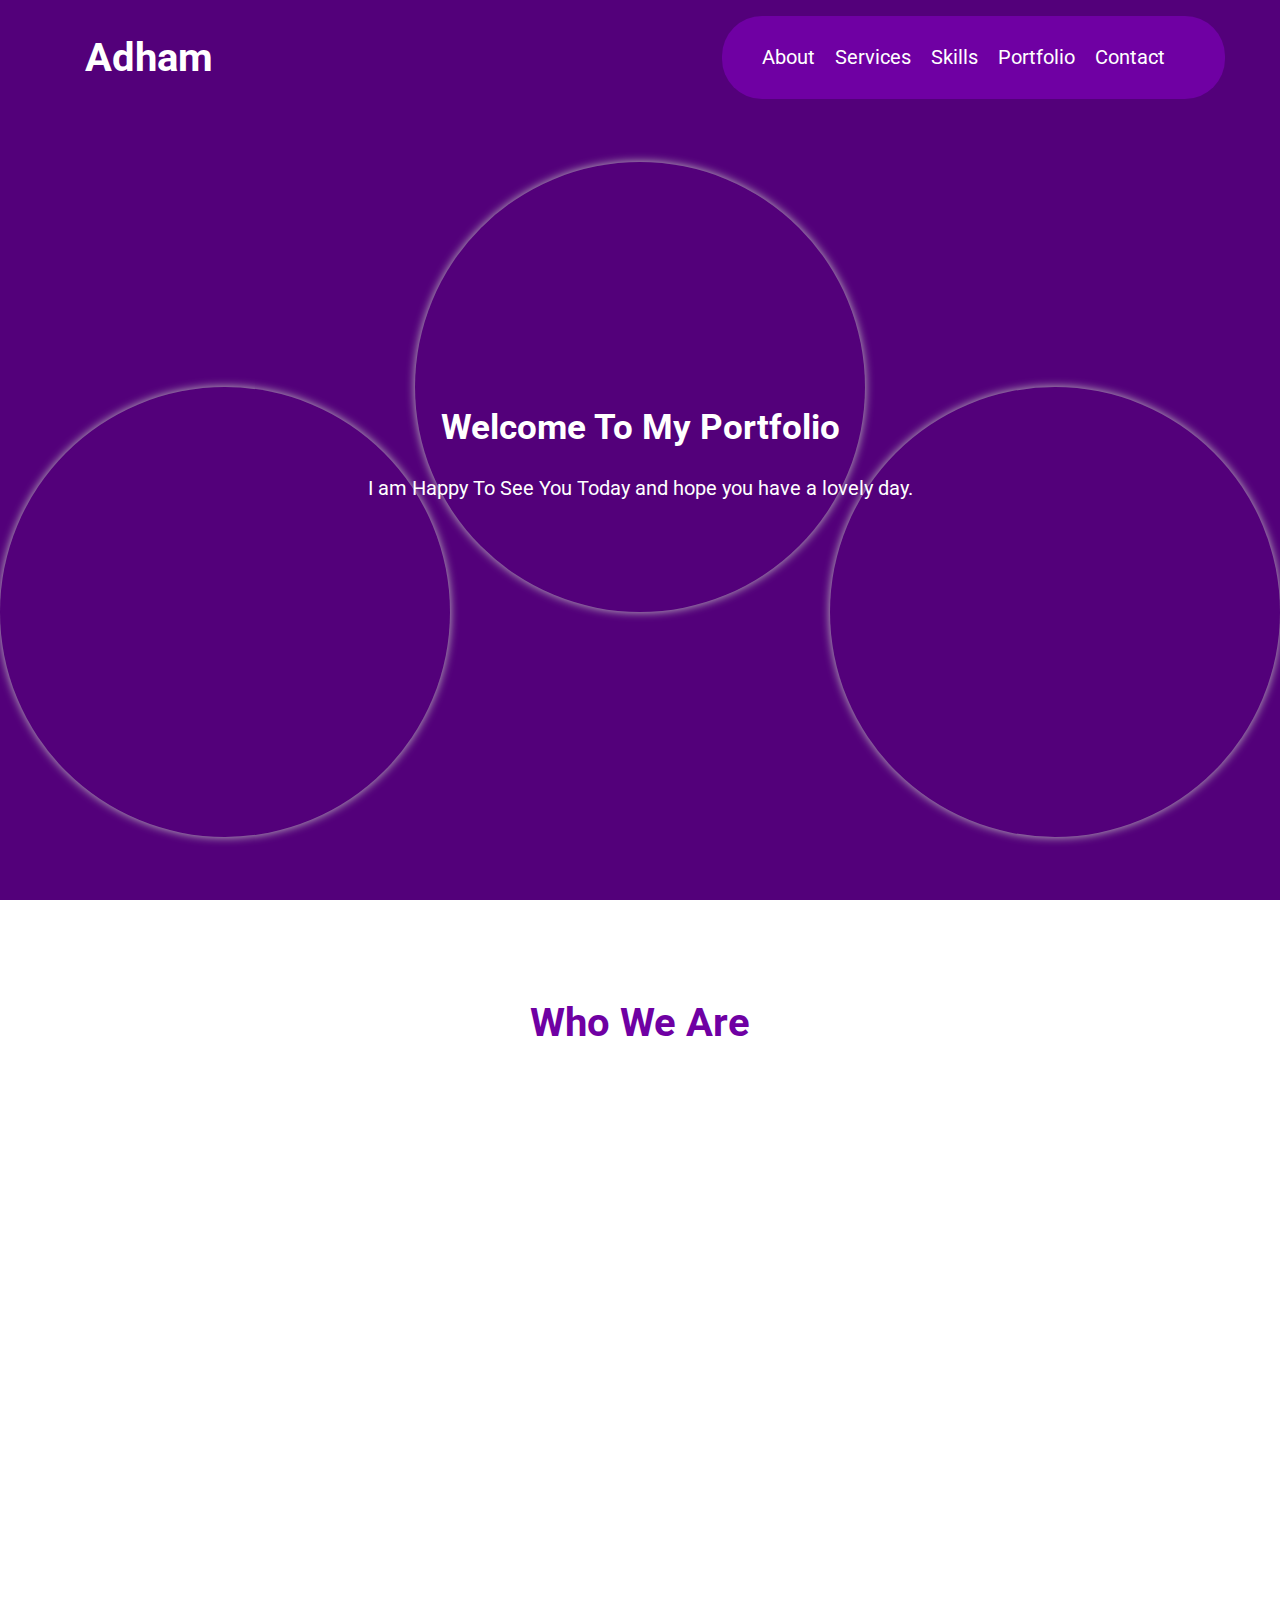
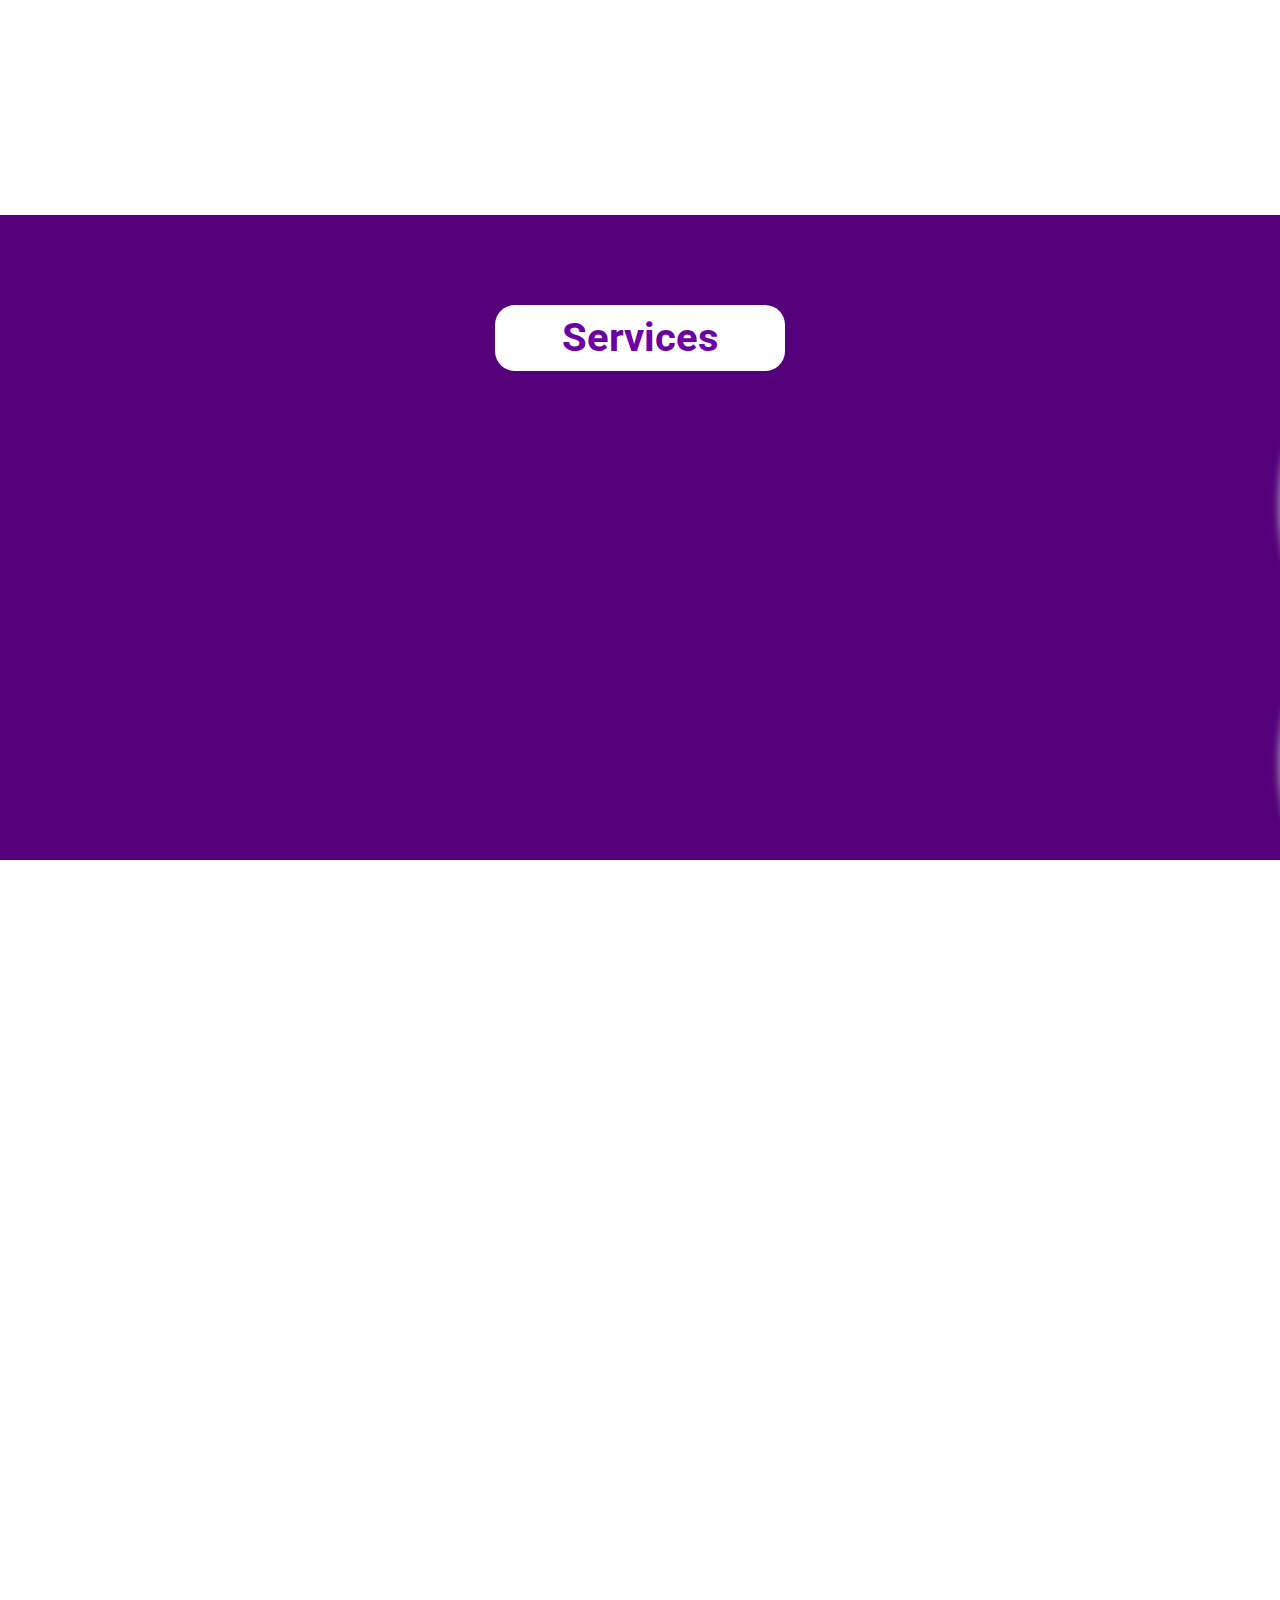
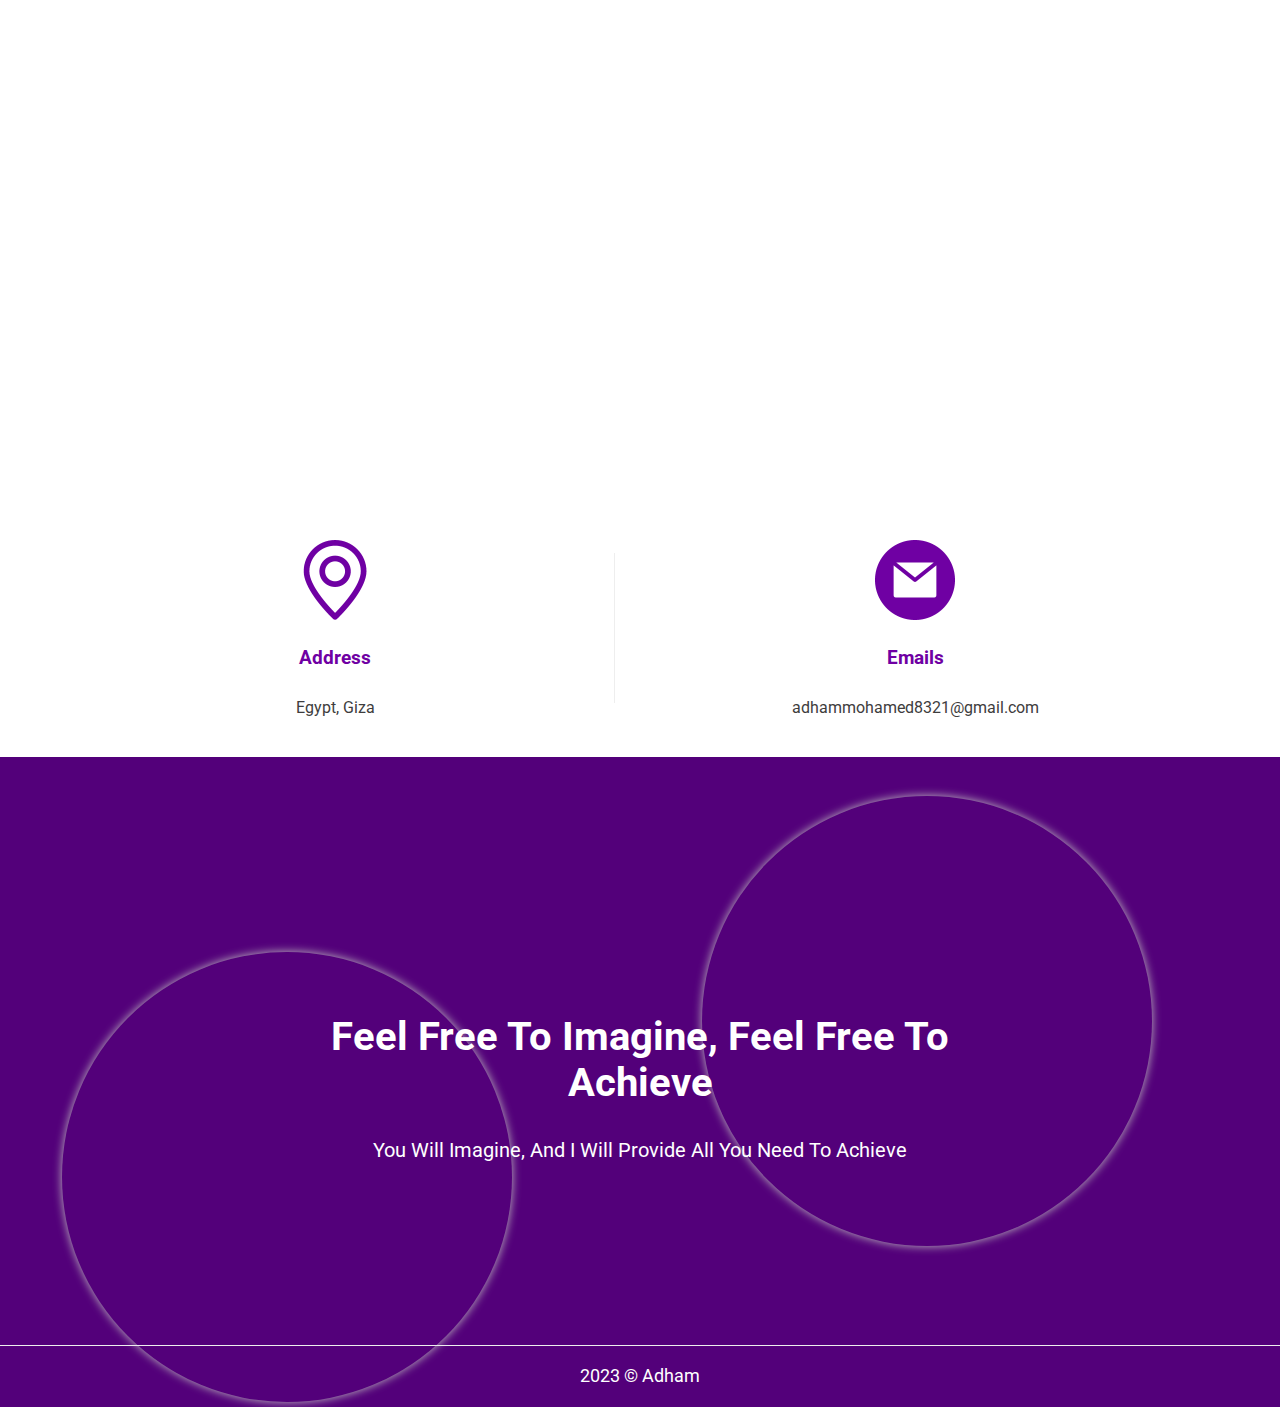
==== index.html @ ce8d069d "adham portfolio" ====
<!DOCTYPE html>
<html lang="en">
	<head>
		<meta charset="UTF-8" />
		<meta http-equiv="X-UA-Compatible" content="IE=edge" />
		<meta name="viewport" content="width=device-width, initial-scale=1.0" />
		<link rel="stylesheet" href="./css/normalize.css" />
		<link rel="stylesheet" href="./css/main.css" />
		<link rel="preconnect" href="https://fonts.googleapis.com" />
		<link rel="preconnect" href="https://fonts.gstatic.com" crossorigin />
		<link
			href="https://fonts.googleapis.com/css2?family=Roboto:wght@300;400;500;700&display=swap"
			rel="stylesheet"
		/>
		<title>Doma</title>
	</head>
	<body>
		<header>
			<div class="container">
				<div class="logo"><a href="#">Adham</a></div>
				<ul class="links">
					<li><a href="#about">About</a></li>
					<li><a href="#services">Services</a></li>
					<li><a href="#skills">Skills</a></li>
					<li><a href="#portfolio">Portfolio</a></li>
					<li><a href="#contact">Contact</a></li>
				</ul>
			</div>
		</header>
		<div class="landing">
			<div class="intro-text">
				<h2>Welcome To My Portfolio</h2>
				<p>I am Happy To See You Today and hope you have a lovely day.</p>
			</div>
			<div class="overlay"></div>
			<div class="circle c-one"></div>
			<div class="circle c-two"></div>
			<div class="circle c-three"></div>
		</div>
		<div class="about" id="about">
			<h2 class="main-heading">Who We Are</h2>
			<div class="container">
				<div class="info">
					<h3>
						I am Front End Developer and<br />
						Ui Ux Designer
					</h3>
					<p>
						I am a Front End Developer/Ui Ux Designer. I create responsive,
						high-quality, browser-friendly, and maintainable Websites with the
						best programming skills and tools.
					</p>
				</div>
				<div class="img-holder">
					<img src="./images/about.png" alt="" />
				</div>
			</div>
		</div>
		<div class="services" id="services">
			<h2 class="main-heading">Services</h2>
			<div class="overlay"></div>
			<div class="circle c-four"></div>
			<div class="circle c-five"></div>
			<div class="container">
				<div class="serv-box">
					<div class="img-holder">
						<img src="./images/services_1.png" alt="" />
					</div>
					<div class="info-box">
						<h3>Web Design</h3>
						<p>
							My first job is designing your website depending on your idea and
							your business.
						</p>
					</div>
				</div>
				<div class="serv-box">
					<div class="img-holder">
						<img src="./images/services_2.png" alt="" />
					</div>
					<div class="info-box">
						<h3>Web Development</h3>
						<p>
							My second job is creating a website that can help you grow your
							business and Attract more customers.
						</p>
					</div>
				</div>
				<div class="serv-box">
					<div class="img-holder">
						<img src="./images/services_3.png" alt="" />
					</div>
					<div class="info-box">
						<h3>24/7 Support</h3>
						<p>
							My third job is providing support and helping keep your website
							up-to-date.
						</p>
					</div>
				</div>
			</div>
		</div>
		<div class="skills" id="skills">
			<div class="main-heading">Skills</div>
			<div class="container">
				<div class="skills-boxes">
					<div class="skills-box">
						<h3>Html</h3>
					</div>
					<div class="skills-box active">
						<h3>Css</h3>
					</div>
					<div class="skills-box">
						<h3>Javascript</h3>
					</div>
					<div class="skills-box">
						<h3>Pug</h3>
					</div>
					<div class="skills-box">
						<h3>Sass</h3>
					</div>
					<div class="skills-box">
						<h3>Bootstrap</h3>
					</div>
					<div class="skills-box">
						<h3>Gulp.js</h3>
					</div>
					<div class="skills-box">
						<h3>Unit Testing</h3>
					</div>
					<div class="skills-box">
						<h3>Git & Github</h3>
					</div>
				</div>
			</div>
		</div>
		<div class="portfolio" id="portfolio">
			<div class="main-heading">Our Work</div>
			<div class="overlay"></div>
			<div class="circle c-six"></div>
			<div class="circle c-seven"></div>
			<div class="container">
				<div class="portfolio-box">
					<div class="img-holder">
						<img src="./images/Adham-website.png" alt="" />
					</div>
					<div class="portfolio-info">
						<span class="tem-span"
							><a href="https://adhamelhabashy.github.io/Adham/" target="_blank"
								>Portfolio Template</a
							></span
						>
					</div>
				</div>
				<div class="portfolio-box">
					<div class="img-holder">
						<img src="./images/adhamPortfolio.png" alt="" />
					</div>
					<div class="portfolio-info">
						<span class="tem-span"
							><a
								href="https://adhamelhabashy.github.io/Adham2/"
								target="_blank"
								>Landing Page</a
							></span
						>
					</div>
				</div>
				<div class="portfolio-box">
					<div class="img-holder">
						<img src="./images/adham-landing.png" alt="" />
					</div>
					<div class="portfolio-info">
						<span class="tem-span"
							><a
								href="https://adhamelhabashy.github.io/Previous-Adham-Release/"
								target="_blank"
								>Portfolio Template</a
							></span
						>
					</div>
				</div>
			</div>
		</div>
		<div class="contact" id="contact">
			<div class="container">
				<div class="contact-boxes">
					<div class="address-box">
						<div class="img-holder">
							<img src="./images/contact_1.png" alt="" />
						</div>
						<h3>Address</h3>
						<span>Egypt, Giza</span>
					</div>
					<div class="email-box">
						<div class="img-holder">
							<img src="./images/contact_3.png" alt="" />
						</div>
						<h3>Emails</h3>
						<span
							><a href="mailto:adhammohamed8321@gmail.com"
								>adhammohamed8321@gmail.com</a
							></span
						>
					</div>
				</div>
			</div>
			<footer>
				<div class="overlay"></div>
				<div class="circle c-eight"></div>
				<div class="circle c-nine"></div>
				<div class="text-box">
					<h2>Feel Free To Imagine, Feel Free To Achieve</h2>
					<p>You Will Imagine, And I Will Provide All You Need To Achieve</p>
				</div>
				<div class="author">2023 &copy; Adham</div>
			</footer>
		</div>
		<div class="scroll-btn"></div>
		<script src="./js/main.js"></script>
	</body>
</html>
---- css/main.css ----
.main-heading {
  text-align: center;
  margin-top: 30px;
  font-size: 40px;
  background-color: white;
  color: var(--main-color);
  width: 250px;
  margin: 20px auto;
  padding: 10px 20px;
  border-radius: 20px;
  position: relative;
  z-index: 101;
  transition: 0.6s;
}
.main-heading:hover {
  box-shadow: 0 0 20px white;
}

.circle {
  position: absolute;
  width: 450px;
  height: 450px;
  border-radius: 50%;
  background-color: #6f00a3;
  box-shadow: 0 0 10px white;
}
@media (max-width: 991px) {
  .circle {
    width: 350px;
    height: 350px;
  }
}
@media (max-width: 767px) {
  .circle {
    width: 250px;
    height: 250px;
  }
}
.circle.c-one {
  top: 43%;
  left: 0;
  animation: light 5s linear infinite;
}
.circle.c-two {
  top: 18%;
  left: 50%;
  transform: translateX(-50%);
  animation: light 5s linear infinite;
}
.circle.c-three {
  top: 43%;
  right: 0;
  animation: light 5s linear infinite;
}
.circle.c-four {
  top: 10%;
  right: -450px;
  animation: move-c-four 30s linear infinite;
  animation-delay: 1s;
}
.circle.c-five {
  top: 50%;
  right: -450px;
  animation: move-c-five 30s linear infinite;
}
.circle.c-six, .circle.c-seven {
  animation: fade 60s linear infinite;
}
.circle.c-six {
  top: 10%;
  right: 10%;
}
.circle.c-seven {
  top: 30%;
  right: 60%;
}
.circle.c-eight {
  top: 6%;
  right: 10%;
  animation: rotate 10s linear infinite;
}
.circle.c-nine {
  top: 30%;
  right: 60%;
  animation: rotate 10s linear infinite;
}

/*Start Animation*/
@keyframes light {
  0% {
    box-shadow: 0 0 10px white;
  }
  50% {
    box-shadow: 0 0 0 transparent;
  }
  100% {
    box-shadow: 0 0 10px white;
  }
}
@keyframes open-img {
  0% {
    transform: scale(1);
  }
  50% {
    transform: scale(1.1);
  }
  100% {
    transform: scale(1);
  }
}
@keyframes move-c-four {
  0% {
    top: 10%;
    right: -450px;
  }
  25% {
    top: 30%;
    right: 50%;
  }
  50% {
    top: 10%;
    right: 100%;
  }
  75% {
    top: 30%;
    right: 50%;
  }
  100% {
    top: 10%;
    right: -450px;
  }
}
@keyframes move-c-five {
  0% {
    top: 50%;
    right: -450px;
  }
  25% {
    top: 30%;
    right: 50%;
  }
  50% {
    top: 50%;
    right: 100%;
  }
  75% {
    top: 30%;
    right: 50%;
  }
  100% {
    top: 50%;
    right: -450px;
  }
}
@keyframes fade {
  0% {
    width: 450px;
    height: 450px;
  }
  50% {
    width: 0px;
    height: 0px;
  }
  100% {
    width: 450px;
    height: 450px;
  }
}
@keyframes rotate {
  0% {
    transform: rotateY(0deg);
  }
  25% {
    transform: rotateY(90deg);
  }
  50% {
    transform: rotateY(180deg);
  }
  75% {
    transform: rotateY(90deg);
  }
  100% {
    transform: rotateY(0deg);
  }
}
/*End Animation*/
:root {
  --main-color: #6f00a3;
  --section-padding: 70px;
  --main-transition: 0.8s;
}

html {
  scroll-behavior: smooth;
  overflow-x: hidden;
}

/*Start Global Rules*/
body {
  font-family: "Roboto", sans-serif;
  overflow-x: hidden;
}

.container {
  padding-left: 15px;
  padding-right: 15px;
  margin-left: auto;
  margin-right: auto;
  /* small */
  /* medium */
  /* large */
}
@media (min-width: 768px) {
  .container {
    width: 750px;
  }
}
@media (min-width: 992px) {
  .container {
    width: 970px;
  }
}
@media (min-width: 1200px) {
  .container {
    width: 1170px;
  }
}

ul {
  list-style: none;
}

.overlay {
  position: absolute;
  width: 100%;
  height: 100%;
  background-color: black;
  opacity: 25%;
  z-index: 100;
  top: 0;
  left: 0;
}

img {
  width: 100%;
  height: 100%;
}

/*End Global Rules*/
/*Start Header*/
header {
  position: fixed;
  z-index: 1000;
  background-color: #53007a;
  width: 100%;
}
header .container {
  display: flex;
  justify-content: space-between;
  align-items: center;
}
@media (max-width: 767px) {
  header .container {
    flex-direction: column;
  }
}
header .container .logo {
  margin-left: 30px;
}
@media (max-width: 767px) {
  header .container .logo {
    margin-left: 0;
  }
  header .container .logo a {
    font-size: 30px !important;
  }
}
header .container .logo a {
  text-decoration: none;
  color: white;
  font-weight: bold;
  font-size: 40px;
}
header .container .links {
  padding: 30px 40px;
  display: flex;
  margin-left: 40px;
  background-color: var(--main-color);
  z-index: 101;
  border-radius: 40px;
}
@media (max-width: 767px) {
  header .container .links {
    padding: 25px 15px;
    margin-left: 0;
  }
  header .container .links li {
    margin-right: 10px !important;
  }
  header .container .links li a {
    font-size: 15px !important;
  }
}
header .container .links li {
  margin-right: 20px;
}
header .container .links li a {
  text-decoration: none;
  color: white;
  font-size: 20px;
}

/*End Header*/
/*Start Landing*/
.landing {
  position: relative;
  width: 100%;
  height: 100vh;
  background-color: var(--main-color);
  overflow-x: hidden;
}
.landing .intro-text {
  position: absolute;
  top: 50%;
  left: 50%;
  transform: translate(-50%, -50%);
  color: white;
  z-index: 101;
  text-align: center;
}
@media (max-width: 767px) {
  .landing .intro-text {
    width: 100%;
  }
  .landing .intro-text h2 {
    font-size: 25px !important;
  }
  .landing .intro-text p {
    font-size: 16px !important;
    line-height: 1.7;
  }
}
.landing .intro-text h2 {
  font-size: 35px;
  transition: transform var(--main-transition);
}
.landing .intro-text p {
  font-size: 20px;
  transition: transform var(--main-transition);
}

/*End Landing*/
/*Start About*/
.about {
  position: relative;
  padding-top: var(--section-padding);
  padding-bottom: var(--section-padding);
}
.about .container {
  display: flex;
}
@media (max-width: 991px) {
  .about .container {
    flex-direction: column-reverse;
  }
}
.about .container .info {
  flex: 1;
  text-align: center;
  margin: auto 20px auto 0;
  transform: translate(-1000px);
  transition: transform var(--main-transition), opacity var(--main-transition);
  opacity: 0;
}
.about .container .info h3 {
  font-size: 30px;
  margin: 0;
}
.about .container .info p {
  line-height: 1.7;
  font-size: 18px;
  margin: 10px;
  color: #3e3d3d;
}
.about .container .img-holder {
  width: 50%;
  margin: 40px auto;
  transform: translate(1000px);
  transition: transform var(--main-transition), opacity var(--main-transition);
  opacity: 0;
}
.about .container .img-holder img {
  width: 100%;
  height: 100%;
  transform: scale(1);
  animation: open-img 5s linear infinite;
}
.about.active-section .info,
.about.active-section .img-holder {
  transform: translate(0);
  opacity: 1;
}

/*End About*/
/*Start Services*/
.services {
  position: relative;
  padding-top: var(--section-padding);
  padding-bottom: var(--section-padding);
  background-color: var(--main-color);
  overflow: hidden;
}
.services .container {
  position: relative;
  display: grid;
  grid-template-columns: repeat(auto-fill, minmax(300px, 1fr));
  gap: 30px;
  z-index: 101;
  margin: auto;
  transform: translateY(500px);
  opacity: 0;
  transition: transform var(--main-transition), opacity var(--main-transition);
}
.services .container .serv-box {
  background-color: white;
  margin: 20px;
  border-radius: 25px;
  padding: 10px;
  transition: var(--main-transition);
}
.services .container .serv-box .img-holder {
  width: 200px;
  height: 200px;
  margin: 0px auto 20px;
  position: relative;
}
.services .container .serv-box .img-holder img {
  width: 200px;
}
.services .container .serv-box .info-box {
  margin: 10px;
}
.services .container .serv-box .info-box h3 {
  margin: 10px 0;
  color: var(--main-color);
}
.services .container .serv-box .info-box p {
  margin: 0;
  color: #3e3d3d;
  line-height: 1.6;
}
.services .container .serv-box:hover {
  box-shadow: 0 0 20px white;
  transform: translateY(-10px);
}
.services.active-section .container {
  transform: translate(0);
  opacity: 1;
}

/*End Services*/
/*Start Skills*/
.skills {
  padding-top: var(--section-padding);
  padding-bottom: var(--section-padding);
  height: 50vh;
  position: relative;
  overflow: hidden;
  transform: translateX(1000px);
  opacity: 0;
  transition: transform var(--main-transition), opacity var(--main-transition);
}
.skills .container .skills-boxes {
  display: flex;
}
.skills .container .skills-boxes .skills-box {
  background-color: var(--main-color);
  padding: 20px;
  border-radius: 20px;
  left: 50%;
  position: absolute;
  transition: var(--main-transition);
  opacity: 0;
  width: 200px;
  height: 200px;
  display: flex;
  justify-content: center;
  align-items: center;
}
.skills .container .skills-boxes .skills-box h3 {
  font-size: 30px;
  color: white;
}
.skills .container .skills-boxes .skills-box.active {
  opacity: 1;
  transform: translateX(-50%);
}
.skills.active-section {
  transform: translate(0);
  opacity: 1;
}

/*End Skills*/
/*Start portfolio*/
.portfolio {
  position: relative;
  padding-top: var(--section-padding);
  padding-bottom: var(--section-padding);
  background-color: var(--main-color);
  transform: translateY(500px);
  opacity: 0;
  transition: transform var(--main-transition), opacity var(--main-transition);
  overflow: hidden;
}
.portfolio .container {
  position: relative;
  display: grid;
  grid-template-columns: repeat(auto-fill, minmax(300px, 1fr));
  gap: 30px;
  margin-top: 50px;
  z-index: 101;
}
.portfolio .container .portfolio-box {
  background-color: white;
  margin: 10px;
  padding: 10px 0;
  border-radius: 20px;
  transition: var(--main-transition);
}
.portfolio .container .portfolio-box:hover {
  box-shadow: 0 0 20px white;
  transform: translateY(-10px);
}
.portfolio .container .portfolio-box .img-holder {
  display: flex;
  justify-content: center;
  align-items: center;
  padding: 20px;
}
.portfolio .container .portfolio-box .img-holder img {
  width: 100%;
  border-radius: 20px;
}
.portfolio .container .portfolio-box .portfolio-info {
  display: flex;
  flex-direction: column;
}
.portfolio .container .portfolio-box .portfolio-info .tem-span {
  color: var(--main-color);
  font-weight: bold;
  font-size: 25px;
  margin: 20px;
  text-align: center;
}
.portfolio .container .portfolio-box .portfolio-info .tem-span a {
  text-decoration: none;
  color: var(--main-color);
}
.portfolio.active-section {
  transform: translate(0);
  opacity: 1;
}

/*End portfolio*/
/*Start Contact*/
.contact .contact-boxes {
  background-color: white;
  padding: 20px;
  color: var(--main-color);
  display: grid;
  grid-template-columns: repeat(auto-fill, minmax(400px, 1fr));
  gap: 30px;
  border-radius: 20px;
}
.contact .contact-boxes div {
  position: relative;
  padding: 10px 20px;
  text-align: center;
  color: #3e3d3d;
}
@media (min-width: 991px) {
  .contact .contact-boxes div {
    margin-right: 30px;
  }
}
@media (max-width: 767px) {
  .contact .contact-boxes div {
    margin-right: 50px;
  }
}
.contact .contact-boxes div .img-holder {
  margin: 0 auto;
  width: 80px;
  height: 80px;
}
.contact .contact-boxes div h3 {
  color: var(--main-color);
}
@media (min-width: 1200px) {
  .contact .contact-boxes div:not(:last-of-type)::before {
    content: "";
    position: absolute;
    top: 50%;
    transform: translateY(-50%);
    right: -20px;
    height: 150px;
    width: 1px;
    background-color: #eee;
  }
}
.contact .contact-boxes div.address-box, .contact .contact-boxes div.email-box {
  display: flex;
  flex-direction: column;
}
.contact .contact-boxes div.address-box span, .contact .contact-boxes div.email-box span {
  margin: 10px 0;
}
.contact .contact-boxes div.address-box span a, .contact .contact-boxes div.email-box span a {
  text-decoration: none;
  color: #3e3d3d;
}
.contact footer {
  background-color: var(--main-color);
  height: 100%;
  color: white;
  padding: 10px;
  position: relative;
  height: 70vh;
}
.contact footer .text-box {
  position: absolute;
  z-index: 101;
  top: 50%;
  left: 50%;
  transform: translate(-50%, -50%);
  text-align: center;
}
.contact footer .text-box h2 {
  font-size: 40px;
}
.contact footer .text-box p {
  font-size: 20px;
}
@media (max-width: 991px) {
  .contact footer .text-box h2 {
    font-size: 30px;
  }
  .contact footer .text-box p {
    font-size: 16px;
    line-height: 1.6;
  }
}
@media (max-width: 767px) {
  .contact footer .text-box h2 {
    font-size: 20px;
  }
  .contact footer .text-box p {
    font-size: 14px;
  }
}
.contact footer .author {
  position: absolute;
  bottom: 0;
  left: 0;
  z-index: 101;
  padding: 20px 0;
  border-top: 1px solid #eee;
  width: 100%;
  text-align: center;
  font-size: 18px;
}
@media (max-width: 767px) {
  .contact footer .author {
    font-size: 16px;
  }
}

/*End Contact*/
.scroll-btn {
  position: fixed;
  bottom: 20px;
  right: 20px;
  background-color: var(--main-color);
  color: white;
  width: 50px;
  height: 50px;
  font-size: 40px;
  font-weight: bold;
  z-index: 10000;
  display: flex;
  justify-content: center;
  align-items: center;
  cursor: pointer;
  transition: var(--main-transition);
  opacity: 0;
}
.scroll-btn::before {
  content: "";
  position: absolute;
  top: 15px;
  right: 28px;
  background-color: white;
  width: 5px;
  height: 20px;
  transform: rotate(45deg);
}
.scroll-btn::after {
  content: "";
  position: absolute;
  top: 15px;
  left: 28px;
  background-color: white;
  width: 5px;
  height: 20px;
  transform: rotate(-45deg);
}/*# sourceMappingURL=main.css.map */
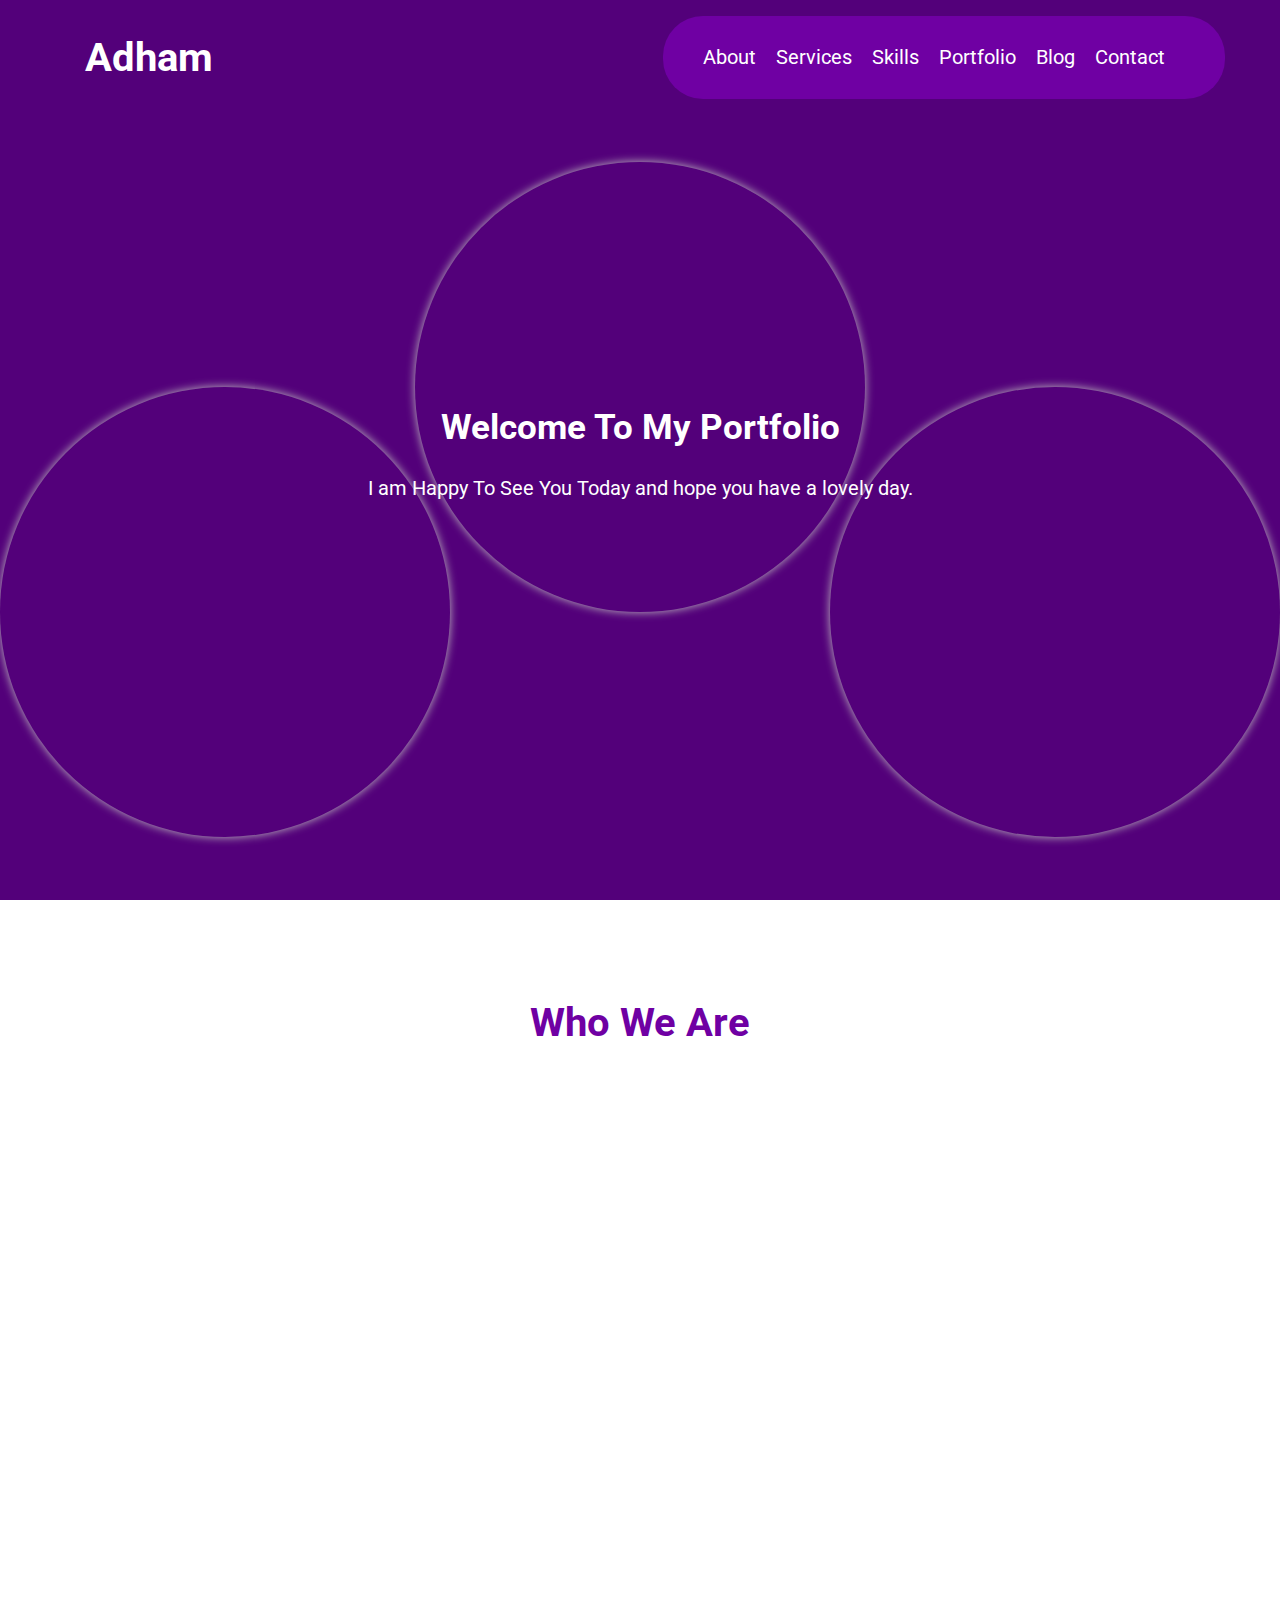
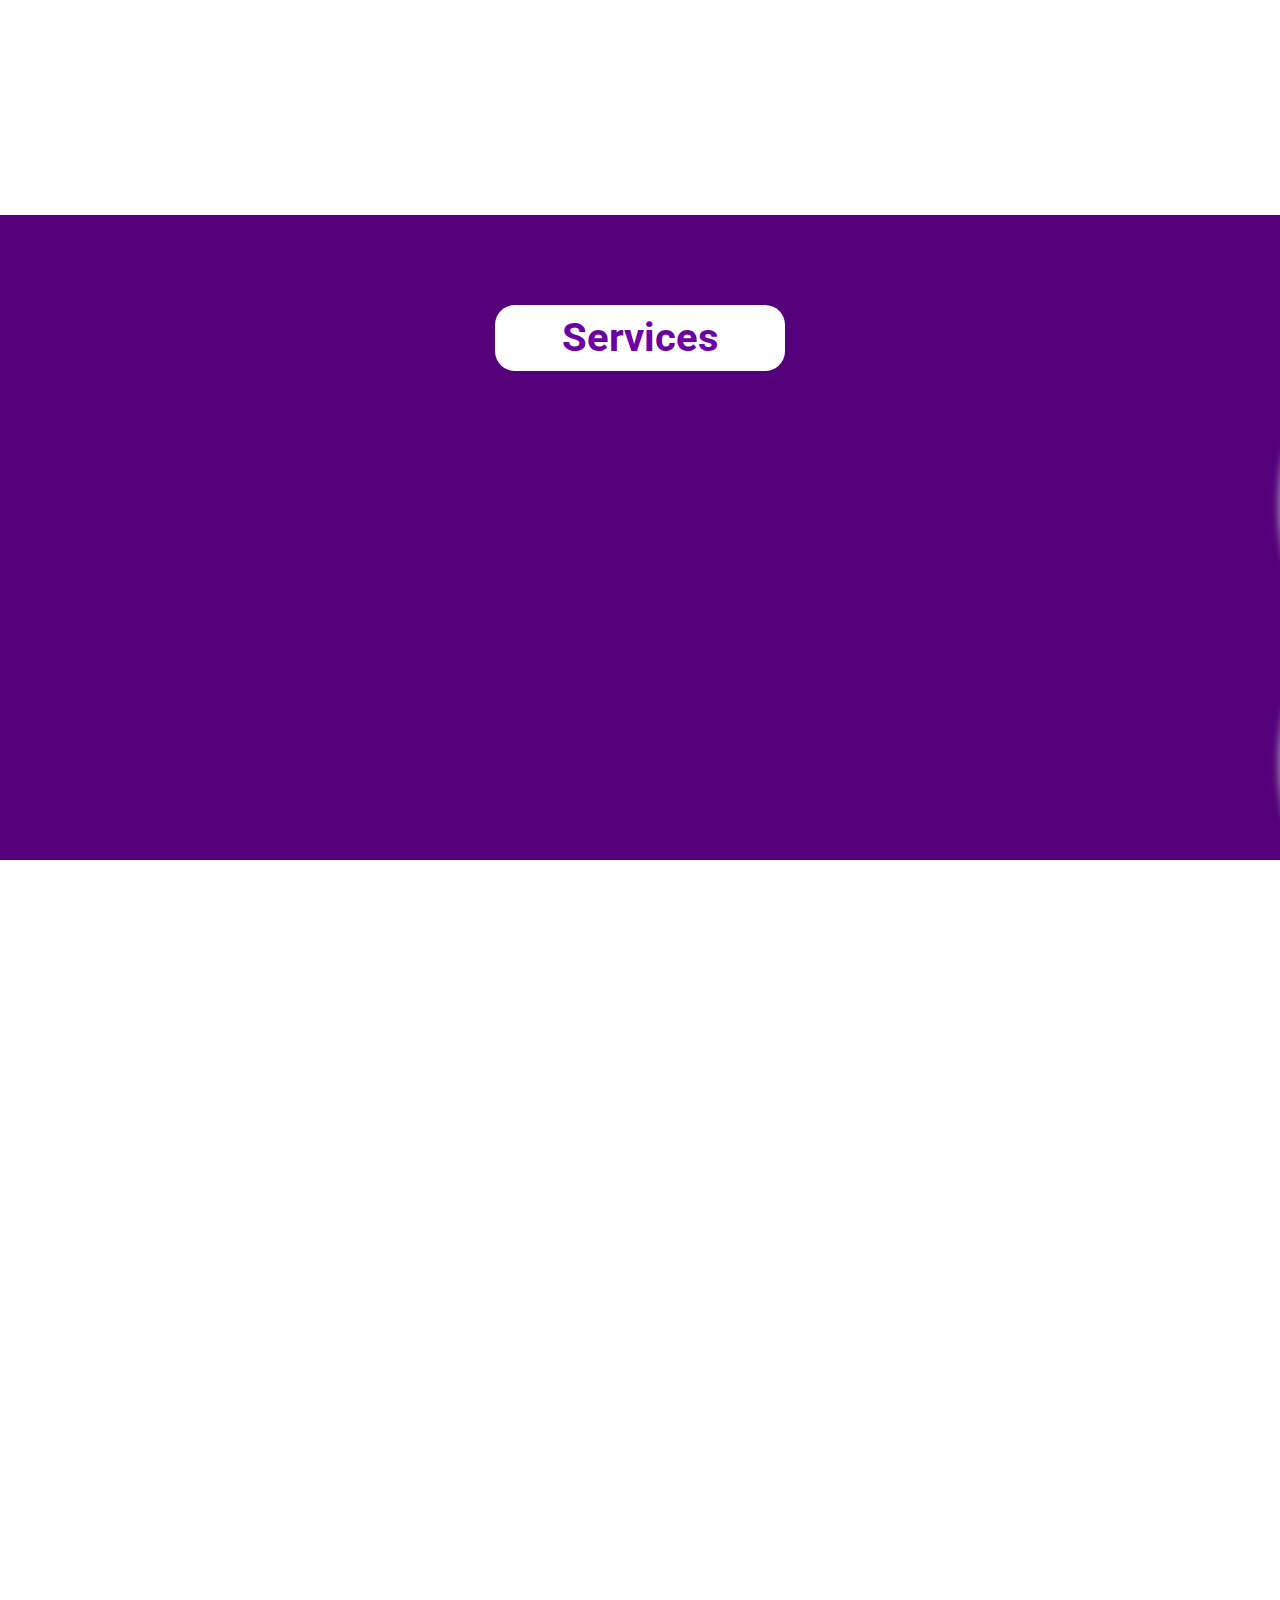
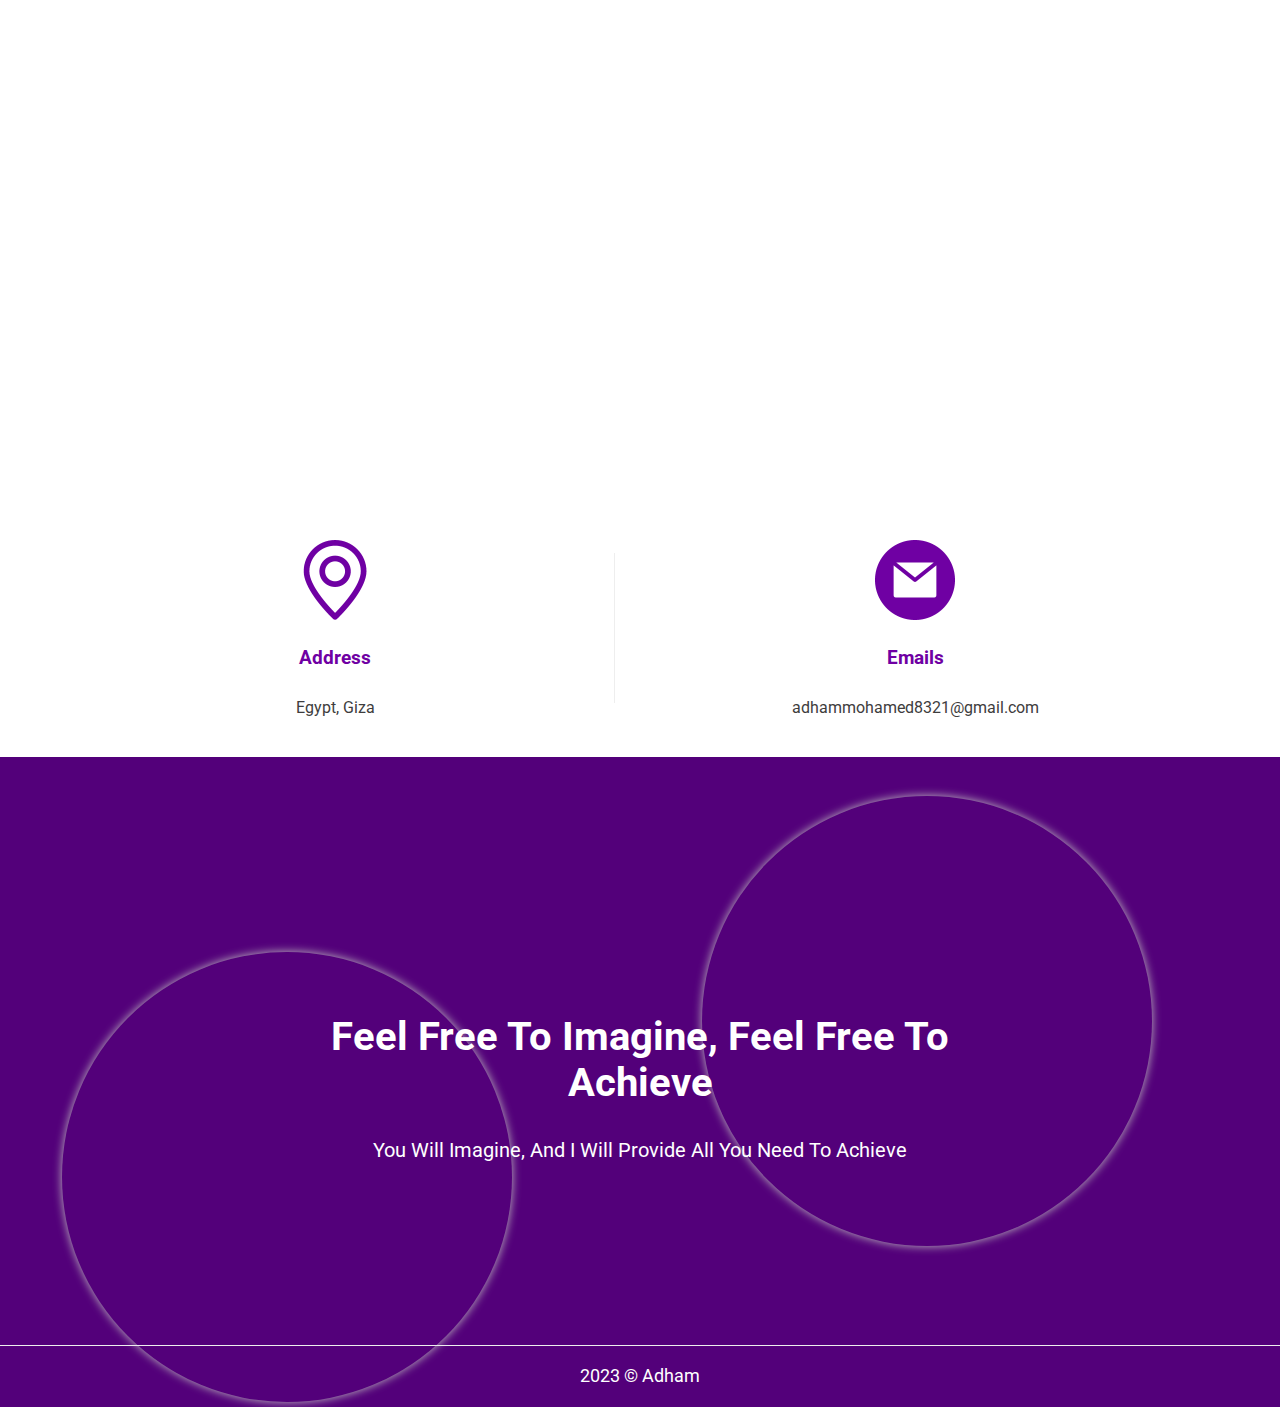
==== commit 0237c318: "Update index.html" ====
--- a/index.html
+++ b/index.html
@@ -12,7 +12,7 @@
 			href="https://fonts.googleapis.com/css2?family=Roboto:wght@300;400;500;700&display=swap"
 			rel="stylesheet"
 		/>
-		<title>Doma</title>
+		<title>Adham</title>
 	</head>
 	<body>
 		<header>
@@ -23,6 +23,7 @@
 					<li><a href="#services">Services</a></li>
 					<li><a href="#skills">Skills</a></li>
 					<li><a href="#portfolio">Portfolio</a></li>
+				        <li><a href="https://blog.adham.website/">Blog</a></li>
 					<li><a href="#contact">Contact</a></li>
 				</ul>
 			</div>
--- a/css/main.css
+++ b/css/main.css
@@ -330,7 +330,7 @@
 }
 @media (max-width: 767px) {
   .landing .intro-text {
-    width: 100%;
+    width: 95%;
   }
   .landing .intro-text h2 {
     font-size: 25px !important;
@@ -713,4 +713,4 @@
   width: 5px;
   height: 20px;
   transform: rotate(-45deg);
-}/*# sourceMappingURL=main.css.map */+}/*# sourceMappingURL=main.css.map */
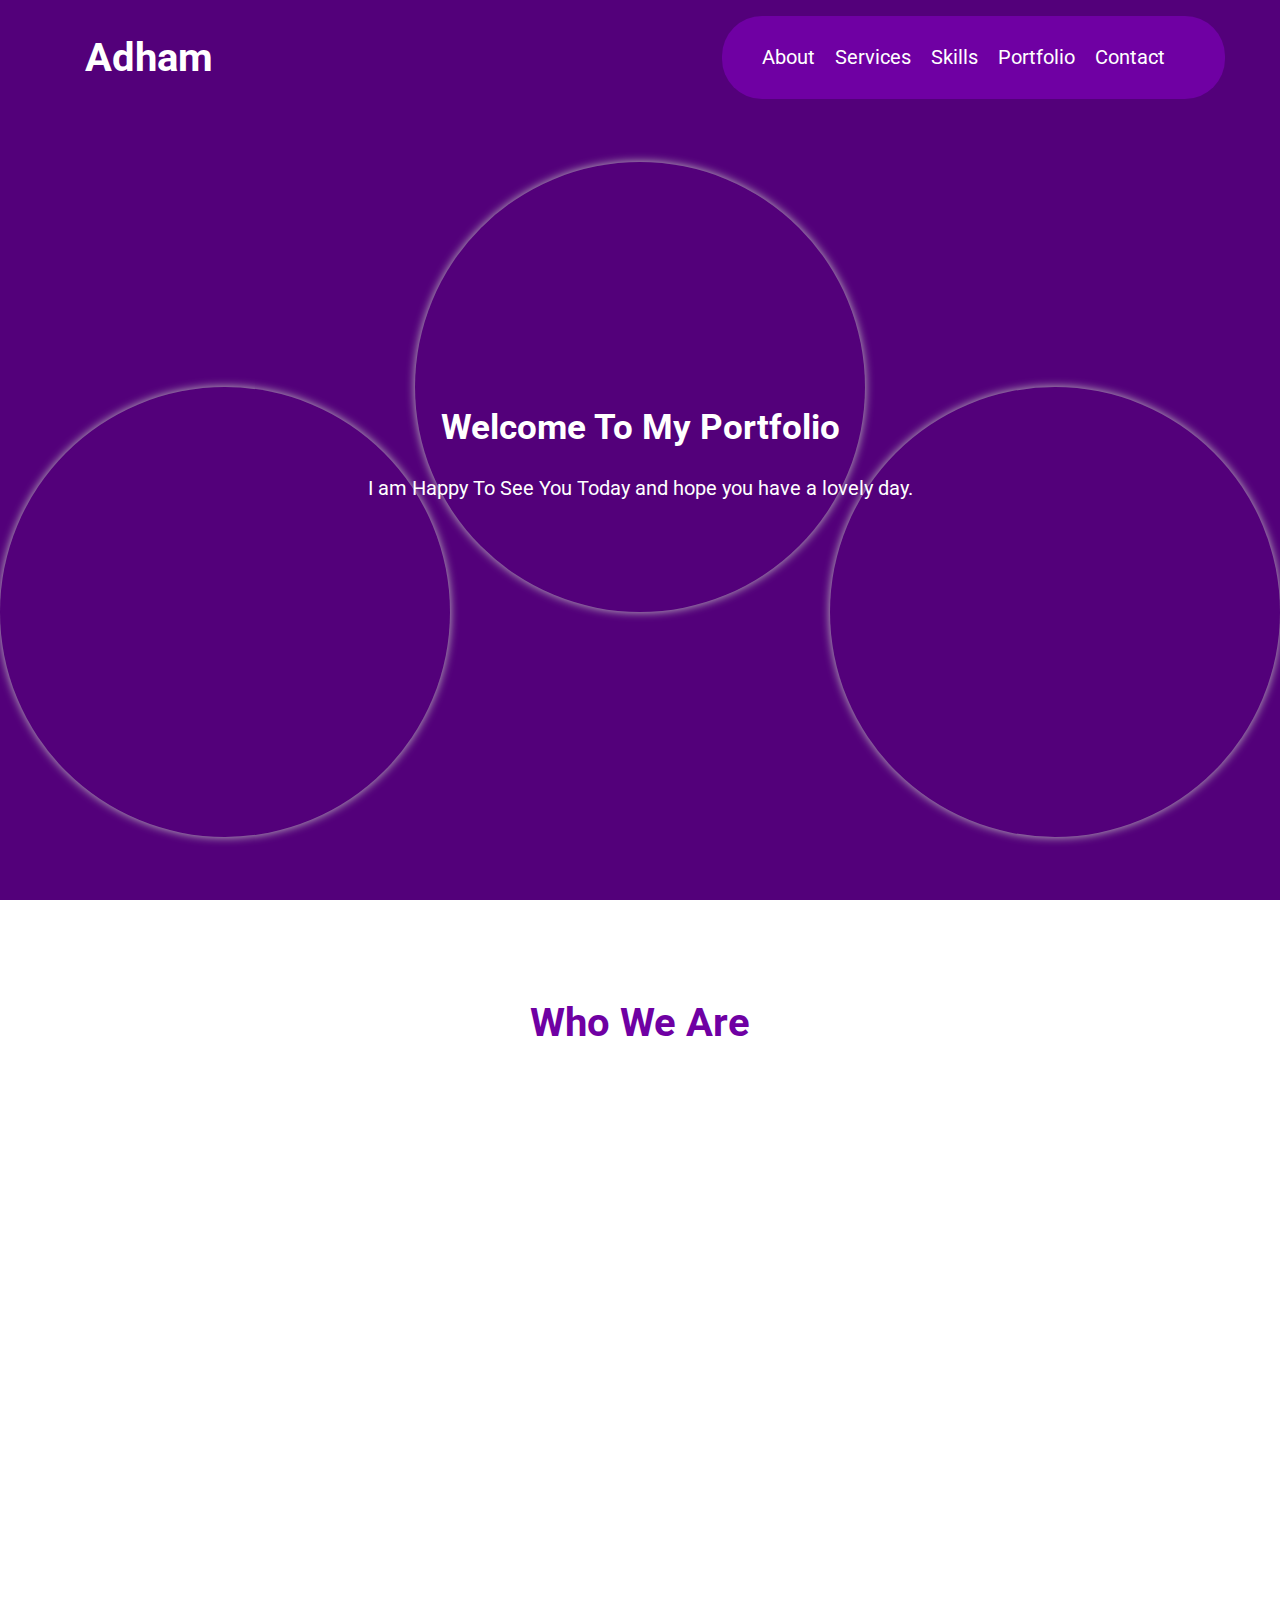
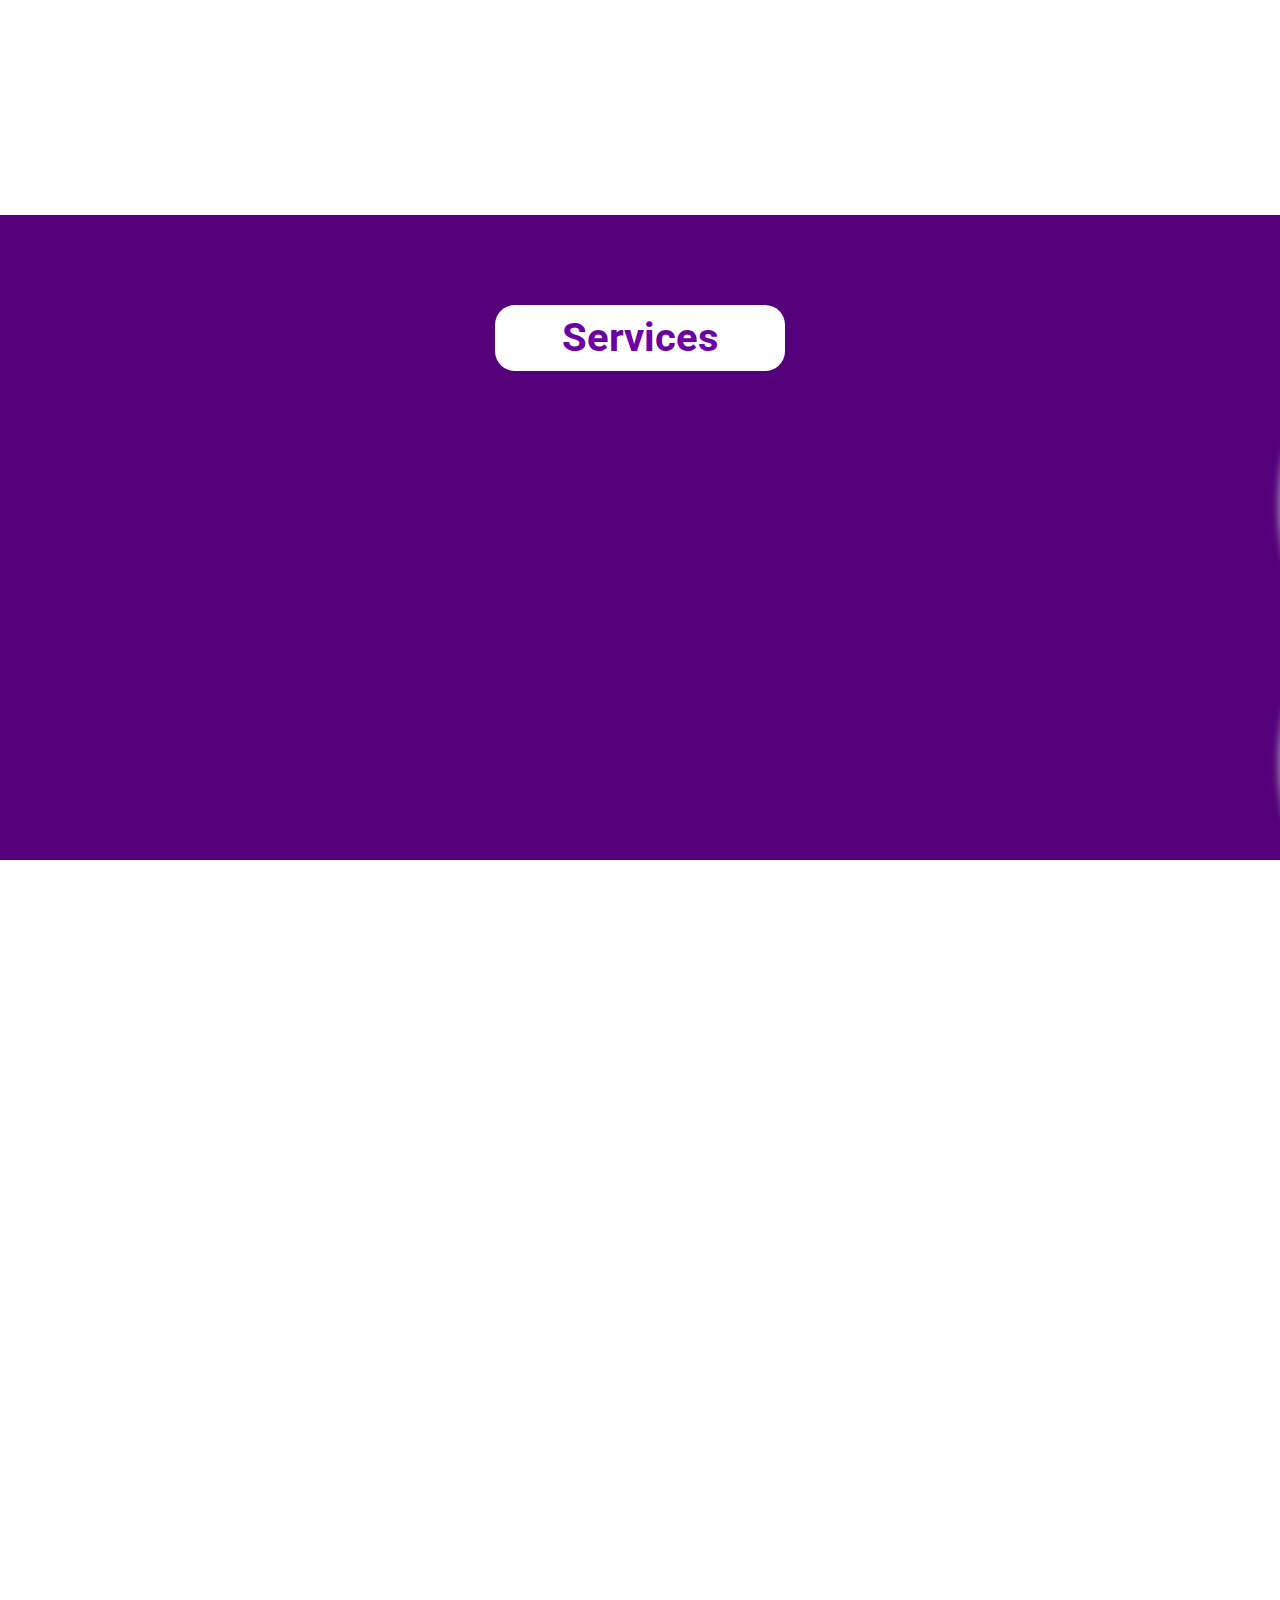
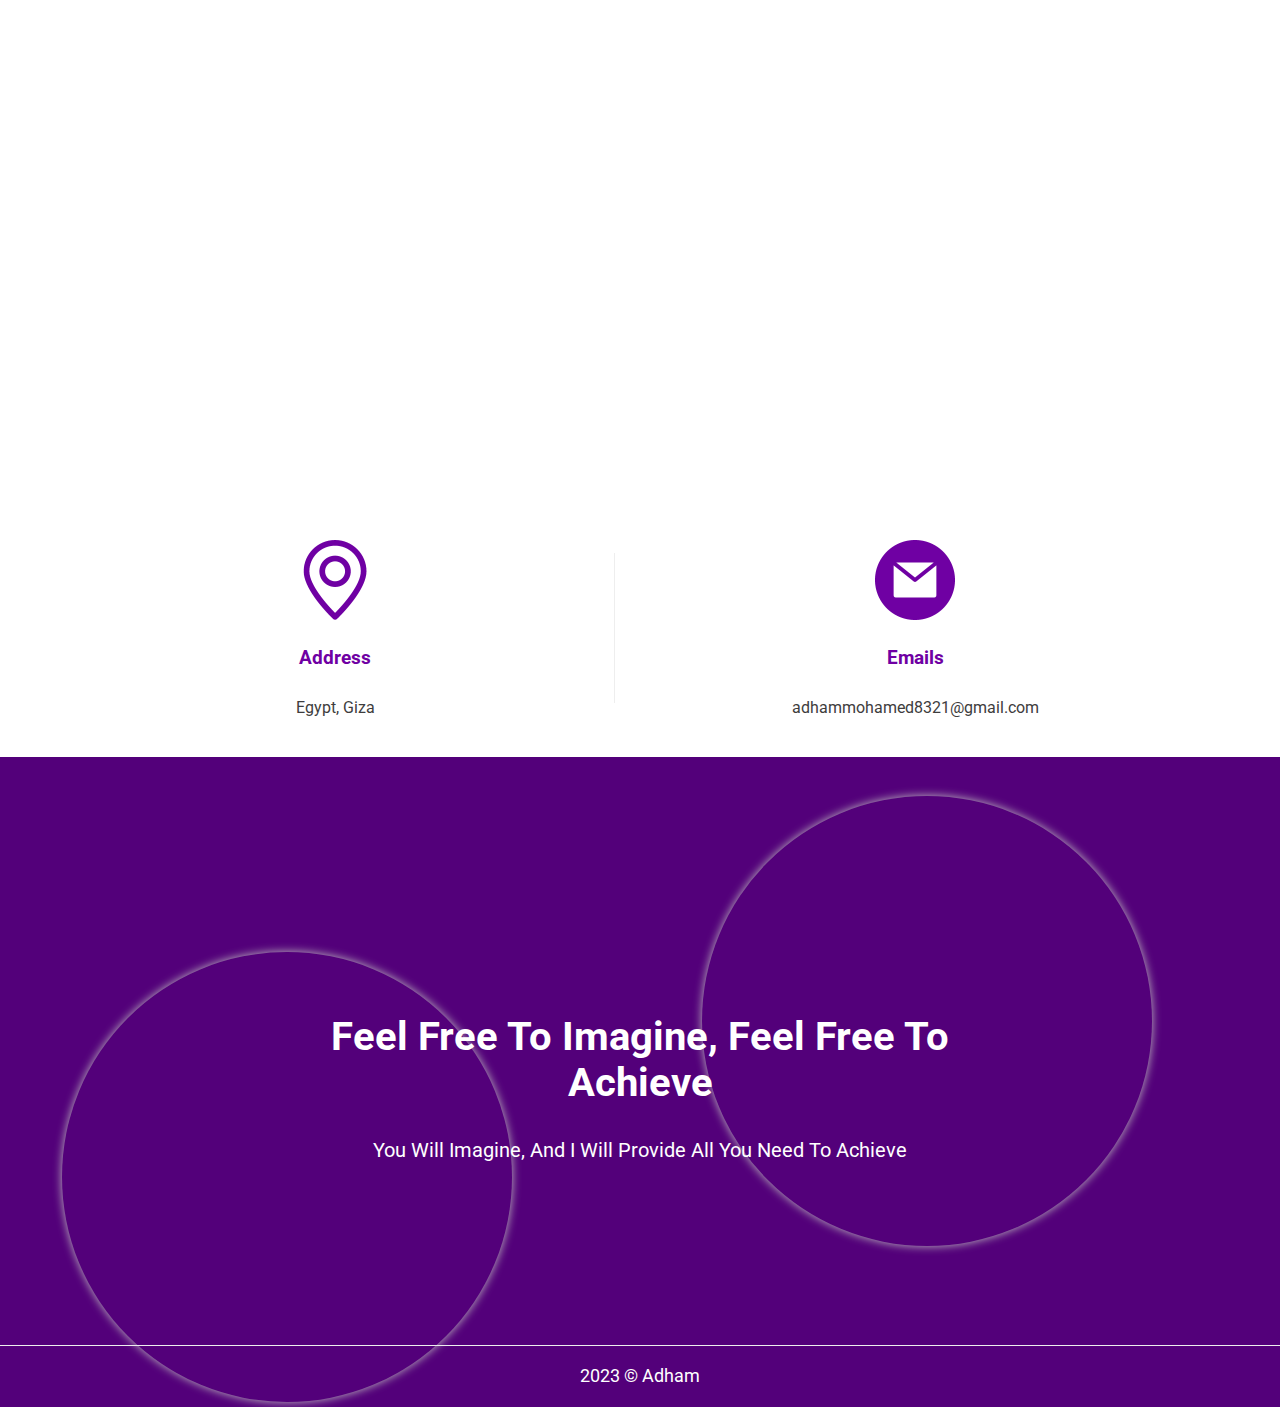
==== commit a91caf81: "fix: remove the blog link" ====
--- a/index.html
+++ b/index.html
@@ -23,7 +23,6 @@
 					<li><a href="#services">Services</a></li>
 					<li><a href="#skills">Skills</a></li>
 					<li><a href="#portfolio">Portfolio</a></li>
-				        <li><a href="https://blog.adham.website/">Blog</a></li>
 					<li><a href="#contact">Contact</a></li>
 				</ul>
 			</div>
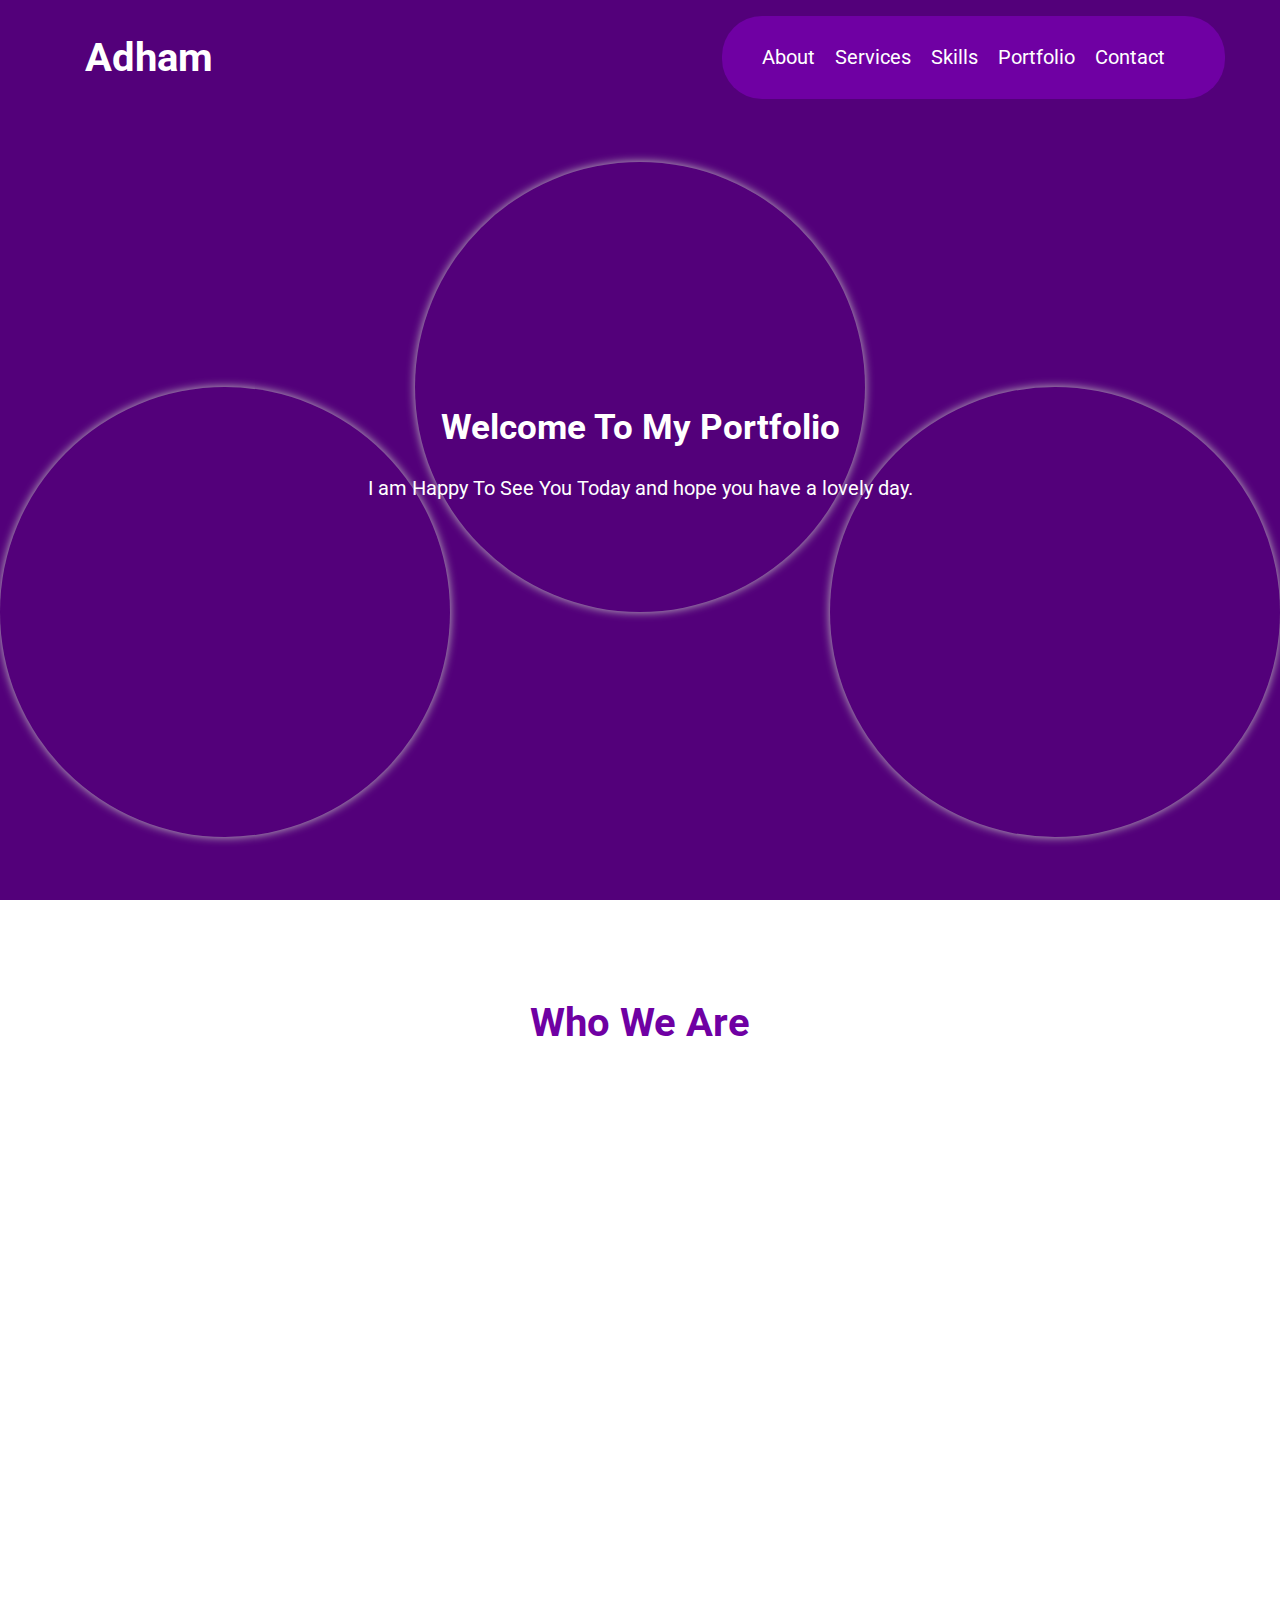
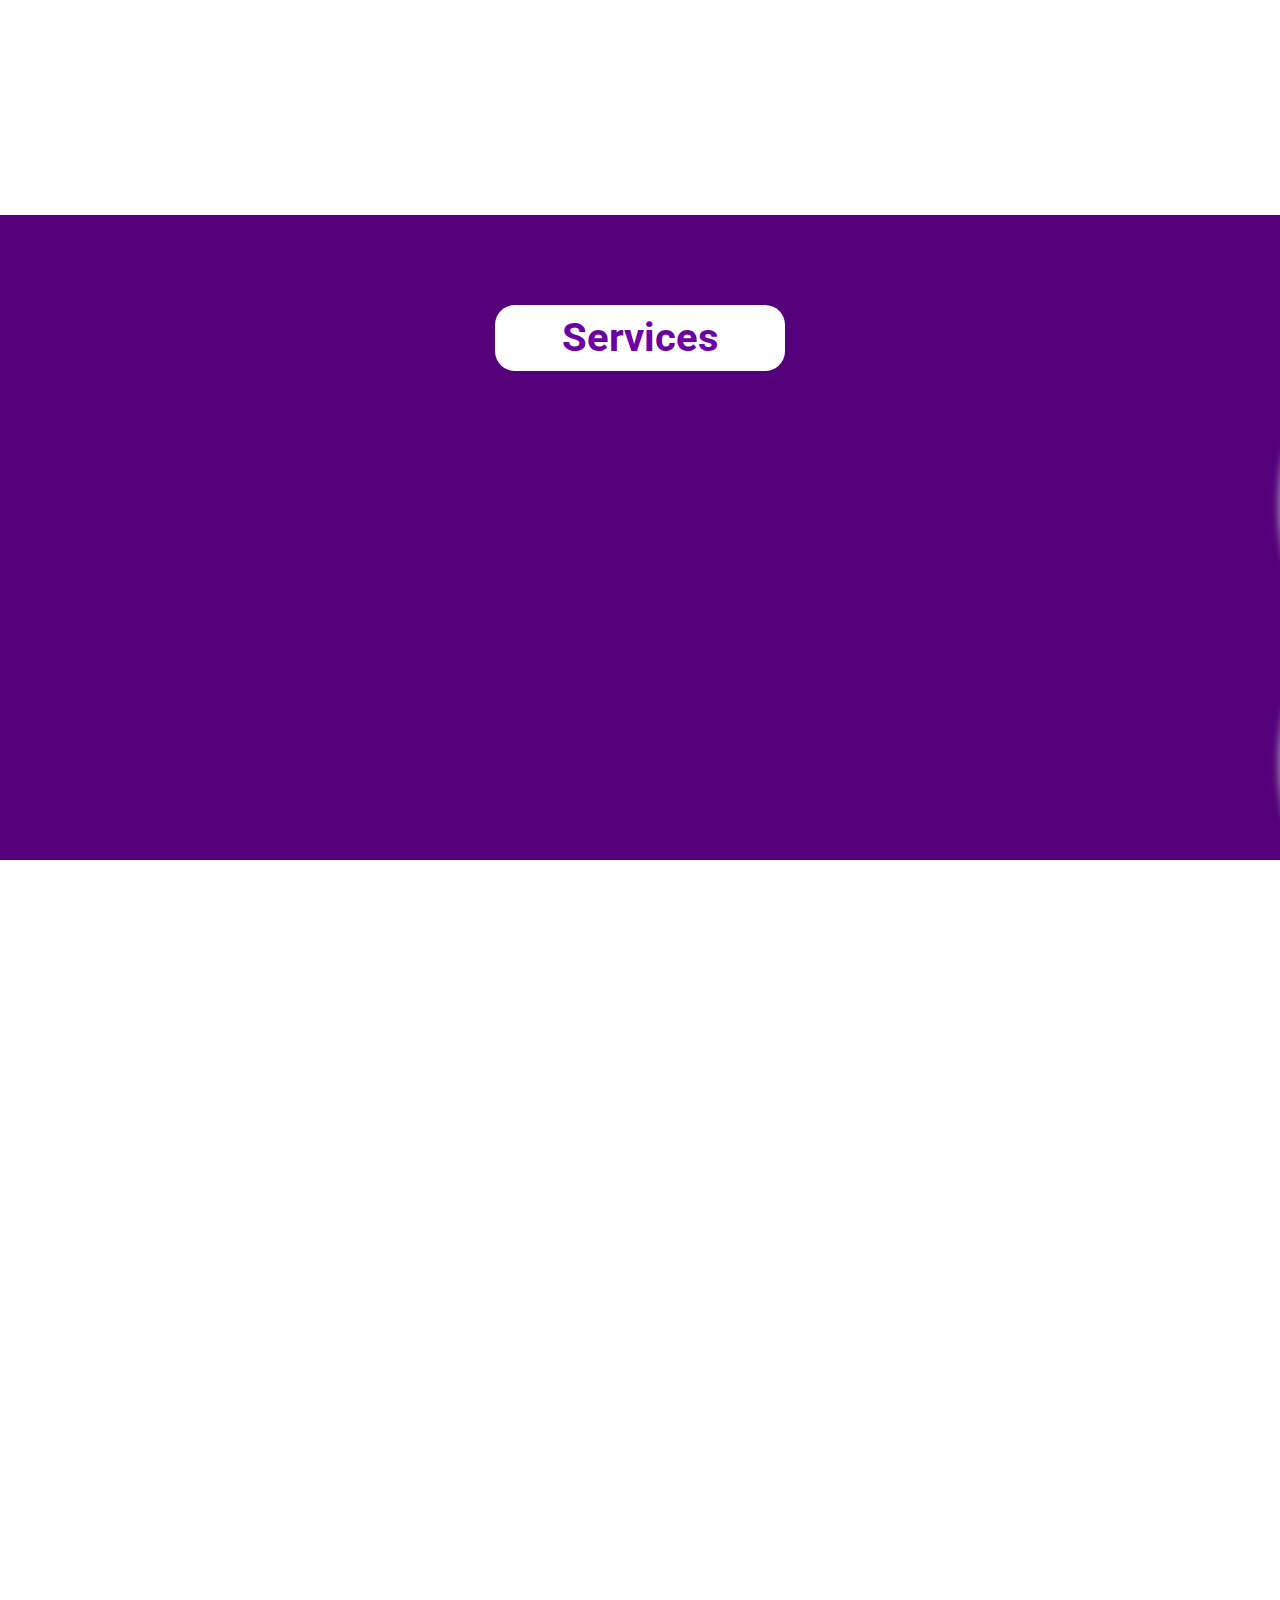
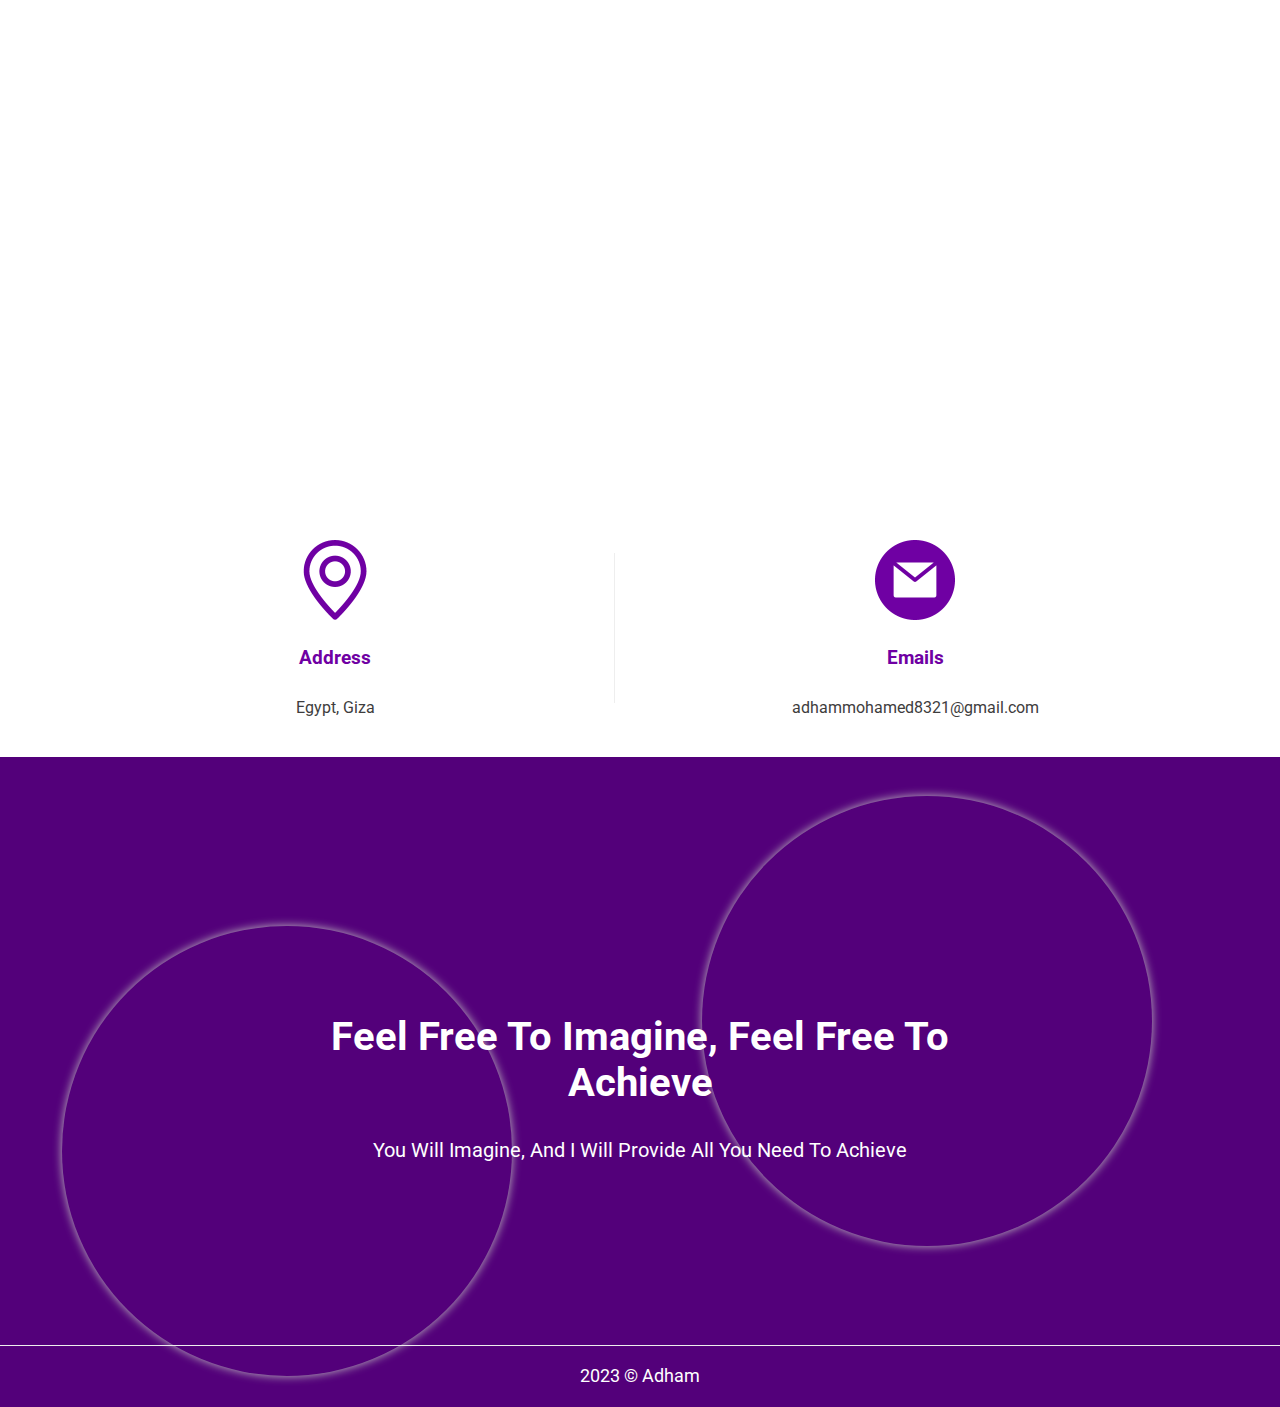
==== commit 3b89bc77: "feature: update the portfolio projects" ====
--- a/index.html
+++ b/index.html
@@ -142,39 +142,39 @@
 			<div class="container">
 				<div class="portfolio-box">
 					<div class="img-holder">
-						<img src="./images/Adham-website.png" alt="" />
+						<img src="./images/Library.png" alt="Library Project" />
+					</div>
+					<div class="portfolio-info">
+						<span class="tem-span"
+							><a
+								href="https://adhamelhabashy.github.io/Library/"
+								target="_blank"
+								>The Library</a
+							></span
+						>
+					</div>
+				</div>
+				<div class="portfolio-box">
+					<div class="img-holder">
+						<img src="./images/Nasa-Fireball.png" alt="Nasa Fireball Project" />
+					</div>
+					<div class="portfolio-info">
+						<span class="tem-span"
+							><a
+								href="https://chingu-voyages.github.io/v45-tier2-team-18/"
+								target="_blank"
+								>Nasa Fireball</a
+							></span
+						>
+					</div>
+				</div>
+				<div class="portfolio-box">
+					<div class="img-holder">
+						<img src="./images/Adham-website.png" alt="Adham Website" />
 					</div>
 					<div class="portfolio-info">
 						<span class="tem-span"
 							><a href="https://adhamelhabashy.github.io/Adham/" target="_blank"
-								>Portfolio Template</a
-							></span
-						>
-					</div>
-				</div>
-				<div class="portfolio-box">
-					<div class="img-holder">
-						<img src="./images/adhamPortfolio.png" alt="" />
-					</div>
-					<div class="portfolio-info">
-						<span class="tem-span"
-							><a
-								href="https://adhamelhabashy.github.io/Adham2/"
-								target="_blank"
-								>Landing Page</a
-							></span
-						>
-					</div>
-				</div>
-				<div class="portfolio-box">
-					<div class="img-holder">
-						<img src="./images/adham-landing.png" alt="" />
-					</div>
-					<div class="portfolio-info">
-						<span class="tem-span"
-							><a
-								href="https://adhamelhabashy.github.io/Previous-Adham-Release/"
-								target="_blank"
 								>Portfolio Template</a
 							></span
 						>
--- a/css/main.css
+++ b/css/main.css
@@ -1,716 +1,719 @@
 .main-heading {
-  text-align: center;
-  margin-top: 30px;
-  font-size: 40px;
-  background-color: white;
-  color: var(--main-color);
-  width: 250px;
-  margin: 20px auto;
-  padding: 10px 20px;
-  border-radius: 20px;
-  position: relative;
-  z-index: 101;
-  transition: 0.6s;
+	text-align: center;
+	margin-top: 30px;
+	font-size: 40px;
+	background-color: white;
+	color: var(--main-color);
+	width: 250px;
+	margin: 20px auto;
+	padding: 10px 20px;
+	border-radius: 20px;
+	position: relative;
+	z-index: 101;
+	transition: 0.6s;
 }
 .main-heading:hover {
-  box-shadow: 0 0 20px white;
+	box-shadow: 0 0 20px white;
 }
 
 .circle {
-  position: absolute;
-  width: 450px;
-  height: 450px;
-  border-radius: 50%;
-  background-color: #6f00a3;
-  box-shadow: 0 0 10px white;
+	position: absolute;
+	width: 450px;
+	height: 450px;
+	border-radius: 50%;
+	background-color: #6f00a3;
+	box-shadow: 0 0 10px white;
 }
 @media (max-width: 991px) {
-  .circle {
-    width: 350px;
-    height: 350px;
-  }
+	.circle {
+		width: 350px;
+		height: 350px;
+	}
 }
 @media (max-width: 767px) {
-  .circle {
-    width: 250px;
-    height: 250px;
-  }
+	.circle {
+		width: 250px;
+		height: 250px;
+	}
 }
 .circle.c-one {
-  top: 43%;
-  left: 0;
-  animation: light 5s linear infinite;
+	top: 43%;
+	left: 0;
+	animation: light 5s linear infinite;
 }
 .circle.c-two {
-  top: 18%;
-  left: 50%;
-  transform: translateX(-50%);
-  animation: light 5s linear infinite;
+	top: 18%;
+	left: 50%;
+	transform: translateX(-50%);
+	animation: light 5s linear infinite;
 }
 .circle.c-three {
-  top: 43%;
-  right: 0;
-  animation: light 5s linear infinite;
+	top: 43%;
+	right: 0;
+	animation: light 5s linear infinite;
 }
 .circle.c-four {
-  top: 10%;
-  right: -450px;
-  animation: move-c-four 30s linear infinite;
-  animation-delay: 1s;
+	top: 10%;
+	right: -450px;
+	animation: move-c-four 30s linear infinite;
+	animation-delay: 1s;
 }
 .circle.c-five {
-  top: 50%;
-  right: -450px;
-  animation: move-c-five 30s linear infinite;
-}
-.circle.c-six, .circle.c-seven {
-  animation: fade 60s linear infinite;
+	top: 50%;
+	right: -450px;
+	animation: move-c-five 30s linear infinite;
+}
+.circle.c-six,
+.circle.c-seven {
+	animation: fade 60s linear infinite;
 }
 .circle.c-six {
-  top: 10%;
-  right: 10%;
+	top: 10%;
+	right: 10%;
 }
 .circle.c-seven {
-  top: 30%;
-  right: 60%;
+	top: 30%;
+	right: 60%;
 }
 .circle.c-eight {
-  top: 6%;
-  right: 10%;
-  animation: rotate 10s linear infinite;
+	top: 6%;
+	right: 10%;
+	animation: rotate 10s linear infinite;
 }
 .circle.c-nine {
-  top: 30%;
-  right: 60%;
-  animation: rotate 10s linear infinite;
+	top: 26%;
+	right: 60%;
+	animation: rotate 10s linear infinite;
 }
 
 /*Start Animation*/
 @keyframes light {
-  0% {
-    box-shadow: 0 0 10px white;
-  }
-  50% {
-    box-shadow: 0 0 0 transparent;
-  }
-  100% {
-    box-shadow: 0 0 10px white;
-  }
+	0% {
+		box-shadow: 0 0 10px white;
+	}
+	50% {
+		box-shadow: 0 0 0 transparent;
+	}
+	100% {
+		box-shadow: 0 0 10px white;
+	}
 }
 @keyframes open-img {
-  0% {
-    transform: scale(1);
-  }
-  50% {
-    transform: scale(1.1);
-  }
-  100% {
-    transform: scale(1);
-  }
+	0% {
+		transform: scale(1);
+	}
+	50% {
+		transform: scale(1.1);
+	}
+	100% {
+		transform: scale(1);
+	}
 }
 @keyframes move-c-four {
-  0% {
-    top: 10%;
-    right: -450px;
-  }
-  25% {
-    top: 30%;
-    right: 50%;
-  }
-  50% {
-    top: 10%;
-    right: 100%;
-  }
-  75% {
-    top: 30%;
-    right: 50%;
-  }
-  100% {
-    top: 10%;
-    right: -450px;
-  }
+	0% {
+		top: 10%;
+		right: -450px;
+	}
+	25% {
+		top: 30%;
+		right: 50%;
+	}
+	50% {
+		top: 10%;
+		right: 100%;
+	}
+	75% {
+		top: 30%;
+		right: 50%;
+	}
+	100% {
+		top: 10%;
+		right: -450px;
+	}
 }
 @keyframes move-c-five {
-  0% {
-    top: 50%;
-    right: -450px;
-  }
-  25% {
-    top: 30%;
-    right: 50%;
-  }
-  50% {
-    top: 50%;
-    right: 100%;
-  }
-  75% {
-    top: 30%;
-    right: 50%;
-  }
-  100% {
-    top: 50%;
-    right: -450px;
-  }
+	0% {
+		top: 50%;
+		right: -450px;
+	}
+	25% {
+		top: 30%;
+		right: 50%;
+	}
+	50% {
+		top: 50%;
+		right: 100%;
+	}
+	75% {
+		top: 30%;
+		right: 50%;
+	}
+	100% {
+		top: 50%;
+		right: -450px;
+	}
 }
 @keyframes fade {
-  0% {
-    width: 450px;
-    height: 450px;
-  }
-  50% {
-    width: 0px;
-    height: 0px;
-  }
-  100% {
-    width: 450px;
-    height: 450px;
-  }
+	0% {
+		width: 450px;
+		height: 450px;
+	}
+	50% {
+		width: 0px;
+		height: 0px;
+	}
+	100% {
+		width: 450px;
+		height: 450px;
+	}
 }
 @keyframes rotate {
-  0% {
-    transform: rotateY(0deg);
-  }
-  25% {
-    transform: rotateY(90deg);
-  }
-  50% {
-    transform: rotateY(180deg);
-  }
-  75% {
-    transform: rotateY(90deg);
-  }
-  100% {
-    transform: rotateY(0deg);
-  }
+	0% {
+		transform: rotateY(0deg);
+	}
+	25% {
+		transform: rotateY(90deg);
+	}
+	50% {
+		transform: rotateY(180deg);
+	}
+	75% {
+		transform: rotateY(90deg);
+	}
+	100% {
+		transform: rotateY(0deg);
+	}
 }
 /*End Animation*/
 :root {
-  --main-color: #6f00a3;
-  --section-padding: 70px;
-  --main-transition: 0.8s;
+	--main-color: #6f00a3;
+	--section-padding: 70px;
+	--main-transition: 0.8s;
 }
 
 html {
-  scroll-behavior: smooth;
-  overflow-x: hidden;
+	scroll-behavior: smooth;
+	overflow-x: hidden;
 }
 
 /*Start Global Rules*/
 body {
-  font-family: "Roboto", sans-serif;
-  overflow-x: hidden;
+	font-family: "Roboto", sans-serif;
 }
 
 .container {
-  padding-left: 15px;
-  padding-right: 15px;
-  margin-left: auto;
-  margin-right: auto;
-  /* small */
-  /* medium */
-  /* large */
+	padding-left: 15px;
+	padding-right: 15px;
+	margin-left: auto;
+	margin-right: auto;
+	/* small */
+	/* medium */
+	/* large */
 }
 @media (min-width: 768px) {
-  .container {
-    width: 750px;
-  }
+	.container {
+		width: 750px;
+	}
 }
 @media (min-width: 992px) {
-  .container {
-    width: 970px;
-  }
+	.container {
+		width: 970px;
+	}
 }
 @media (min-width: 1200px) {
-  .container {
-    width: 1170px;
-  }
+	.container {
+		width: 1170px;
+	}
 }
 
 ul {
-  list-style: none;
+	list-style: none;
 }
 
 .overlay {
-  position: absolute;
-  width: 100%;
-  height: 100%;
-  background-color: black;
-  opacity: 25%;
-  z-index: 100;
-  top: 0;
-  left: 0;
+	position: absolute;
+	width: 100%;
+	height: 100%;
+	background-color: black;
+	opacity: 25%;
+	z-index: 100;
+	top: 0;
+	left: 0;
 }
 
 img {
-  width: 100%;
-  height: 100%;
+	width: 100%;
+	height: 100%;
 }
 
 /*End Global Rules*/
 /*Start Header*/
 header {
-  position: fixed;
-  z-index: 1000;
-  background-color: #53007a;
-  width: 100%;
+	position: fixed;
+	z-index: 1000;
+	background-color: #53007a;
+	width: 100%;
 }
 header .container {
-  display: flex;
-  justify-content: space-between;
-  align-items: center;
+	display: flex;
+	justify-content: space-between;
+	align-items: center;
 }
 @media (max-width: 767px) {
-  header .container {
-    flex-direction: column;
-  }
+	header .container {
+		flex-direction: column;
+	}
 }
 header .container .logo {
-  margin-left: 30px;
+	margin-left: 30px;
 }
 @media (max-width: 767px) {
-  header .container .logo {
-    margin-left: 0;
-  }
-  header .container .logo a {
-    font-size: 30px !important;
-  }
+	header .container .logo {
+		margin-left: 0;
+	}
+	header .container .logo a {
+		font-size: 30px !important;
+	}
 }
 header .container .logo a {
-  text-decoration: none;
-  color: white;
-  font-weight: bold;
-  font-size: 40px;
+	text-decoration: none;
+	color: white;
+	font-weight: bold;
+	font-size: 40px;
 }
 header .container .links {
-  padding: 30px 40px;
-  display: flex;
-  margin-left: 40px;
-  background-color: var(--main-color);
-  z-index: 101;
-  border-radius: 40px;
+	padding: 30px 40px;
+	display: flex;
+	margin-left: 40px;
+	background-color: var(--main-color);
+	z-index: 101;
+	border-radius: 40px;
 }
 @media (max-width: 767px) {
-  header .container .links {
-    padding: 25px 15px;
-    margin-left: 0;
-  }
-  header .container .links li {
-    margin-right: 10px !important;
-  }
-  header .container .links li a {
-    font-size: 15px !important;
-  }
+	header .container .links {
+		padding: 25px 15px;
+		margin-left: 0;
+	}
+	header .container .links li {
+		margin-right: 10px !important;
+	}
+	header .container .links li a {
+		font-size: 15px !important;
+	}
 }
 header .container .links li {
-  margin-right: 20px;
+	margin-right: 20px;
 }
 header .container .links li a {
-  text-decoration: none;
-  color: white;
-  font-size: 20px;
+	text-decoration: none;
+	color: white;
+	font-size: 20px;
 }
 
 /*End Header*/
 /*Start Landing*/
 .landing {
-  position: relative;
-  width: 100%;
-  height: 100vh;
-  background-color: var(--main-color);
-  overflow-x: hidden;
+	position: relative;
+	width: 100%;
+	height: 100vh;
+	background-color: var(--main-color);
+	overflow-x: hidden;
 }
 .landing .intro-text {
-  position: absolute;
-  top: 50%;
-  left: 50%;
-  transform: translate(-50%, -50%);
-  color: white;
-  z-index: 101;
-  text-align: center;
+	position: absolute;
+	top: 50%;
+	left: 50%;
+	transform: translate(-50%, -50%);
+	color: white;
+	z-index: 101;
+	text-align: center;
 }
 @media (max-width: 767px) {
-  .landing .intro-text {
-    width: 95%;
-  }
-  .landing .intro-text h2 {
-    font-size: 25px !important;
-  }
-  .landing .intro-text p {
-    font-size: 16px !important;
-    line-height: 1.7;
-  }
+	.landing .intro-text {
+		width: 95%;
+	}
+	.landing .intro-text h2 {
+		font-size: 25px !important;
+	}
+	.landing .intro-text p {
+		font-size: 16px !important;
+		line-height: 1.7;
+	}
 }
 .landing .intro-text h2 {
-  font-size: 35px;
-  transition: transform var(--main-transition);
+	font-size: 35px;
+	transition: transform var(--main-transition);
 }
 .landing .intro-text p {
-  font-size: 20px;
-  transition: transform var(--main-transition);
+	font-size: 20px;
+	transition: transform var(--main-transition);
 }
 
 /*End Landing*/
 /*Start About*/
 .about {
-  position: relative;
-  padding-top: var(--section-padding);
-  padding-bottom: var(--section-padding);
+	position: relative;
+	padding-top: var(--section-padding);
+	padding-bottom: var(--section-padding);
 }
 .about .container {
-  display: flex;
+	display: flex;
 }
 @media (max-width: 991px) {
-  .about .container {
-    flex-direction: column-reverse;
-  }
+	.about .container {
+		flex-direction: column-reverse;
+	}
 }
 .about .container .info {
-  flex: 1;
-  text-align: center;
-  margin: auto 20px auto 0;
-  transform: translate(-1000px);
-  transition: transform var(--main-transition), opacity var(--main-transition);
-  opacity: 0;
+	flex: 1;
+	text-align: center;
+	margin: auto 20px auto 0;
+	transform: translate(-1000px);
+	transition: transform var(--main-transition), opacity var(--main-transition);
+	opacity: 0;
 }
 .about .container .info h3 {
-  font-size: 30px;
-  margin: 0;
+	font-size: 30px;
+	margin: 0;
 }
 .about .container .info p {
-  line-height: 1.7;
-  font-size: 18px;
-  margin: 10px;
-  color: #3e3d3d;
+	line-height: 1.7;
+	font-size: 18px;
+	margin: 10px;
+	color: #3e3d3d;
 }
 .about .container .img-holder {
-  width: 50%;
-  margin: 40px auto;
-  transform: translate(1000px);
-  transition: transform var(--main-transition), opacity var(--main-transition);
-  opacity: 0;
+	width: 50%;
+	margin: 40px auto;
+	transform: translate(1000px);
+	transition: transform var(--main-transition), opacity var(--main-transition);
+	opacity: 0;
 }
 .about .container .img-holder img {
-  width: 100%;
-  height: 100%;
-  transform: scale(1);
-  animation: open-img 5s linear infinite;
+	width: 100%;
+	height: 100%;
+	transform: scale(1);
+	animation: open-img 5s linear infinite;
 }
 .about.active-section .info,
 .about.active-section .img-holder {
-  transform: translate(0);
-  opacity: 1;
+	transform: translate(0);
+	opacity: 1;
 }
 
 /*End About*/
 /*Start Services*/
 .services {
-  position: relative;
-  padding-top: var(--section-padding);
-  padding-bottom: var(--section-padding);
-  background-color: var(--main-color);
-  overflow: hidden;
+	position: relative;
+	padding-top: var(--section-padding);
+	padding-bottom: var(--section-padding);
+	background-color: var(--main-color);
+	overflow: hidden;
 }
 .services .container {
-  position: relative;
-  display: grid;
-  grid-template-columns: repeat(auto-fill, minmax(300px, 1fr));
-  gap: 30px;
-  z-index: 101;
-  margin: auto;
-  transform: translateY(500px);
-  opacity: 0;
-  transition: transform var(--main-transition), opacity var(--main-transition);
+	position: relative;
+	display: grid;
+	grid-template-columns: repeat(auto-fill, minmax(300px, 1fr));
+	gap: 30px;
+	z-index: 101;
+	margin: auto;
+	transform: translateY(500px);
+	opacity: 0;
+	transition: transform var(--main-transition), opacity var(--main-transition);
 }
 .services .container .serv-box {
-  background-color: white;
-  margin: 20px;
-  border-radius: 25px;
-  padding: 10px;
-  transition: var(--main-transition);
+	background-color: white;
+	margin: 20px;
+	border-radius: 25px;
+	padding: 10px;
+	transition: var(--main-transition);
 }
 .services .container .serv-box .img-holder {
-  width: 200px;
-  height: 200px;
-  margin: 0px auto 20px;
-  position: relative;
+	width: 200px;
+	height: 200px;
+	margin: 0px auto 20px;
+	position: relative;
 }
 .services .container .serv-box .img-holder img {
-  width: 200px;
+	width: 200px;
 }
 .services .container .serv-box .info-box {
-  margin: 10px;
+	margin: 10px;
 }
 .services .container .serv-box .info-box h3 {
-  margin: 10px 0;
-  color: var(--main-color);
+	margin: 10px 0;
+	color: var(--main-color);
 }
 .services .container .serv-box .info-box p {
-  margin: 0;
-  color: #3e3d3d;
-  line-height: 1.6;
+	margin: 0;
+	color: #3e3d3d;
+	line-height: 1.6;
 }
 .services .container .serv-box:hover {
-  box-shadow: 0 0 20px white;
-  transform: translateY(-10px);
+	box-shadow: 0 0 20px white;
+	transform: translateY(-10px);
 }
 .services.active-section .container {
-  transform: translate(0);
-  opacity: 1;
+	transform: translate(0);
+	opacity: 1;
 }
 
 /*End Services*/
 /*Start Skills*/
 .skills {
-  padding-top: var(--section-padding);
-  padding-bottom: var(--section-padding);
-  height: 50vh;
-  position: relative;
-  overflow: hidden;
-  transform: translateX(1000px);
-  opacity: 0;
-  transition: transform var(--main-transition), opacity var(--main-transition);
+	padding-top: var(--section-padding);
+	padding-bottom: var(--section-padding);
+	height: 50vh;
+	position: relative;
+	overflow: hidden;
+	transform: translateX(1000px);
+	opacity: 0;
+	transition: transform var(--main-transition), opacity var(--main-transition);
 }
 .skills .container .skills-boxes {
-  display: flex;
+	display: flex;
 }
 .skills .container .skills-boxes .skills-box {
-  background-color: var(--main-color);
-  padding: 20px;
-  border-radius: 20px;
-  left: 50%;
-  position: absolute;
-  transition: var(--main-transition);
-  opacity: 0;
-  width: 200px;
-  height: 200px;
-  display: flex;
-  justify-content: center;
-  align-items: center;
+	background-color: var(--main-color);
+	padding: 20px;
+	border-radius: 20px;
+	left: 50%;
+	position: absolute;
+	transition: var(--main-transition);
+	opacity: 0;
+	width: 200px;
+	height: 200px;
+	display: flex;
+	justify-content: center;
+	align-items: center;
 }
 .skills .container .skills-boxes .skills-box h3 {
-  font-size: 30px;
-  color: white;
+	font-size: 30px;
+	color: white;
 }
 .skills .container .skills-boxes .skills-box.active {
-  opacity: 1;
-  transform: translateX(-50%);
+	opacity: 1;
+	transform: translateX(-50%);
 }
 .skills.active-section {
-  transform: translate(0);
-  opacity: 1;
+	transform: translate(0);
+	opacity: 1;
 }
 
 /*End Skills*/
 /*Start portfolio*/
 .portfolio {
-  position: relative;
-  padding-top: var(--section-padding);
-  padding-bottom: var(--section-padding);
-  background-color: var(--main-color);
-  transform: translateY(500px);
-  opacity: 0;
-  transition: transform var(--main-transition), opacity var(--main-transition);
-  overflow: hidden;
+	position: relative;
+	padding-top: var(--section-padding);
+	padding-bottom: var(--section-padding);
+	background-color: var(--main-color);
+	transform: translateY(500px);
+	opacity: 0;
+	transition: transform var(--main-transition), opacity var(--main-transition);
+	overflow: hidden;
 }
 .portfolio .container {
-  position: relative;
-  display: grid;
-  grid-template-columns: repeat(auto-fill, minmax(300px, 1fr));
-  gap: 30px;
-  margin-top: 50px;
-  z-index: 101;
+	position: relative;
+	display: grid;
+	grid-template-columns: repeat(auto-fill, minmax(300px, 1fr));
+	gap: 30px;
+	margin-top: 50px;
+	z-index: 101;
 }
 .portfolio .container .portfolio-box {
-  background-color: white;
-  margin: 10px;
-  padding: 10px 0;
-  border-radius: 20px;
-  transition: var(--main-transition);
+	background-color: white;
+	margin: 10px;
+	padding: 10px 0;
+	border-radius: 20px;
+	transition: var(--main-transition);
 }
 .portfolio .container .portfolio-box:hover {
-  box-shadow: 0 0 20px white;
-  transform: translateY(-10px);
+	box-shadow: 0 0 20px white;
+	transform: translateY(-10px);
 }
 .portfolio .container .portfolio-box .img-holder {
-  display: flex;
-  justify-content: center;
-  align-items: center;
-  padding: 20px;
+	display: flex;
+	justify-content: center;
+	align-items: center;
+	padding: 20px;
 }
 .portfolio .container .portfolio-box .img-holder img {
-  width: 100%;
-  border-radius: 20px;
+	width: 100%;
+	border-radius: 20px;
 }
 .portfolio .container .portfolio-box .portfolio-info {
-  display: flex;
-  flex-direction: column;
+	display: flex;
+	flex-direction: column;
 }
 .portfolio .container .portfolio-box .portfolio-info .tem-span {
-  color: var(--main-color);
-  font-weight: bold;
-  font-size: 25px;
-  margin: 20px;
-  text-align: center;
+	color: var(--main-color);
+	font-weight: bold;
+	font-size: 25px;
+	margin: 20px;
+	text-align: center;
 }
 .portfolio .container .portfolio-box .portfolio-info .tem-span a {
-  text-decoration: none;
-  color: var(--main-color);
+	text-decoration: none;
+	color: var(--main-color);
 }
 .portfolio.active-section {
-  transform: translate(0);
-  opacity: 1;
+	transform: translate(0);
+	opacity: 1;
 }
 
 /*End portfolio*/
 /*Start Contact*/
 .contact .contact-boxes {
-  background-color: white;
-  padding: 20px;
-  color: var(--main-color);
-  display: grid;
-  grid-template-columns: repeat(auto-fill, minmax(400px, 1fr));
-  gap: 30px;
-  border-radius: 20px;
+	background-color: white;
+	padding: 20px;
+	color: var(--main-color);
+	display: grid;
+	grid-template-columns: repeat(auto-fill, minmax(400px, 1fr));
+	gap: 30px;
+	border-radius: 20px;
 }
 .contact .contact-boxes div {
-  position: relative;
-  padding: 10px 20px;
-  text-align: center;
-  color: #3e3d3d;
+	position: relative;
+	padding: 10px 20px;
+	text-align: center;
+	color: #3e3d3d;
 }
 @media (min-width: 991px) {
-  .contact .contact-boxes div {
-    margin-right: 30px;
-  }
+	.contact .contact-boxes div {
+		margin-right: 30px;
+	}
 }
 @media (max-width: 767px) {
-  .contact .contact-boxes div {
-    margin-right: 50px;
-  }
+	.contact .contact-boxes div {
+		margin-right: 50px;
+	}
 }
 .contact .contact-boxes div .img-holder {
-  margin: 0 auto;
-  width: 80px;
-  height: 80px;
+	margin: 0 auto;
+	width: 80px;
+	height: 80px;
 }
 .contact .contact-boxes div h3 {
-  color: var(--main-color);
+	color: var(--main-color);
 }
 @media (min-width: 1200px) {
-  .contact .contact-boxes div:not(:last-of-type)::before {
-    content: "";
-    position: absolute;
-    top: 50%;
-    transform: translateY(-50%);
-    right: -20px;
-    height: 150px;
-    width: 1px;
-    background-color: #eee;
-  }
-}
-.contact .contact-boxes div.address-box, .contact .contact-boxes div.email-box {
-  display: flex;
-  flex-direction: column;
-}
-.contact .contact-boxes div.address-box span, .contact .contact-boxes div.email-box span {
-  margin: 10px 0;
-}
-.contact .contact-boxes div.address-box span a, .contact .contact-boxes div.email-box span a {
-  text-decoration: none;
-  color: #3e3d3d;
+	.contact .contact-boxes div:not(:last-of-type)::before {
+		content: "";
+		position: absolute;
+		top: 50%;
+		transform: translateY(-50%);
+		right: -20px;
+		height: 150px;
+		width: 1px;
+		background-color: #eee;
+	}
+}
+.contact .contact-boxes div.address-box,
+.contact .contact-boxes div.email-box {
+	display: flex;
+	flex-direction: column;
+}
+.contact .contact-boxes div.address-box span,
+.contact .contact-boxes div.email-box span {
+	margin: 10px 0;
+}
+.contact .contact-boxes div.address-box span a,
+.contact .contact-boxes div.email-box span a {
+	text-decoration: none;
+	color: #3e3d3d;
 }
 .contact footer {
-  background-color: var(--main-color);
-  height: 100%;
-  color: white;
-  padding: 10px;
-  position: relative;
-  height: 70vh;
+	background-color: var(--main-color);
+	height: 100%;
+	color: white;
+	padding: 10px;
+	position: relative;
+	height: 70vh;
 }
 .contact footer .text-box {
-  position: absolute;
-  z-index: 101;
-  top: 50%;
-  left: 50%;
-  transform: translate(-50%, -50%);
-  text-align: center;
+	position: absolute;
+	z-index: 101;
+	top: 50%;
+	left: 50%;
+	transform: translate(-50%, -50%);
+	text-align: center;
 }
 .contact footer .text-box h2 {
-  font-size: 40px;
+	font-size: 40px;
 }
 .contact footer .text-box p {
-  font-size: 20px;
+	font-size: 20px;
 }
 @media (max-width: 991px) {
-  .contact footer .text-box h2 {
-    font-size: 30px;
-  }
-  .contact footer .text-box p {
-    font-size: 16px;
-    line-height: 1.6;
-  }
+	.contact footer .text-box h2 {
+		font-size: 30px;
+	}
+	.contact footer .text-box p {
+		font-size: 16px;
+		line-height: 1.6;
+	}
 }
 @media (max-width: 767px) {
-  .contact footer .text-box h2 {
-    font-size: 20px;
-  }
-  .contact footer .text-box p {
-    font-size: 14px;
-  }
+	.contact footer .text-box h2 {
+		font-size: 20px;
+	}
+	.contact footer .text-box p {
+		font-size: 14px;
+	}
 }
 .contact footer .author {
-  position: absolute;
-  bottom: 0;
-  left: 0;
-  z-index: 101;
-  padding: 20px 0;
-  border-top: 1px solid #eee;
-  width: 100%;
-  text-align: center;
-  font-size: 18px;
+	position: absolute;
+	bottom: 0;
+	left: 0;
+	z-index: 101;
+	padding: 20px 0;
+	border-top: 1px solid #eee;
+	width: 100%;
+	text-align: center;
+	font-size: 18px;
 }
 @media (max-width: 767px) {
-  .contact footer .author {
-    font-size: 16px;
-  }
+	.contact footer .author {
+		font-size: 16px;
+	}
 }
 
 /*End Contact*/
 .scroll-btn {
-  position: fixed;
-  bottom: 20px;
-  right: 20px;
-  background-color: var(--main-color);
-  color: white;
-  width: 50px;
-  height: 50px;
-  font-size: 40px;
-  font-weight: bold;
-  z-index: 10000;
-  display: flex;
-  justify-content: center;
-  align-items: center;
-  cursor: pointer;
-  transition: var(--main-transition);
-  opacity: 0;
+	position: fixed;
+	bottom: 20px;
+	right: 20px;
+	background-color: var(--main-color);
+	color: white;
+	width: 50px;
+	height: 50px;
+	font-size: 40px;
+	font-weight: bold;
+	z-index: 10000;
+	display: flex;
+	justify-content: center;
+	align-items: center;
+	cursor: pointer;
+	transition: var(--main-transition);
+	opacity: 0;
 }
 .scroll-btn::before {
-  content: "";
-  position: absolute;
-  top: 15px;
-  right: 28px;
-  background-color: white;
-  width: 5px;
-  height: 20px;
-  transform: rotate(45deg);
+	content: "";
+	position: absolute;
+	top: 15px;
+	right: 28px;
+	background-color: white;
+	width: 5px;
+	height: 20px;
+	transform: rotate(45deg);
 }
 .scroll-btn::after {
-  content: "";
-  position: absolute;
-  top: 15px;
-  left: 28px;
-  background-color: white;
-  width: 5px;
-  height: 20px;
-  transform: rotate(-45deg);
-}/*# sourceMappingURL=main.css.map */
+	content: "";
+	position: absolute;
+	top: 15px;
+	left: 28px;
+	background-color: white;
+	width: 5px;
+	height: 20px;
+	transform: rotate(-45deg);
+} /*# sourceMappingURL=main.css.map */
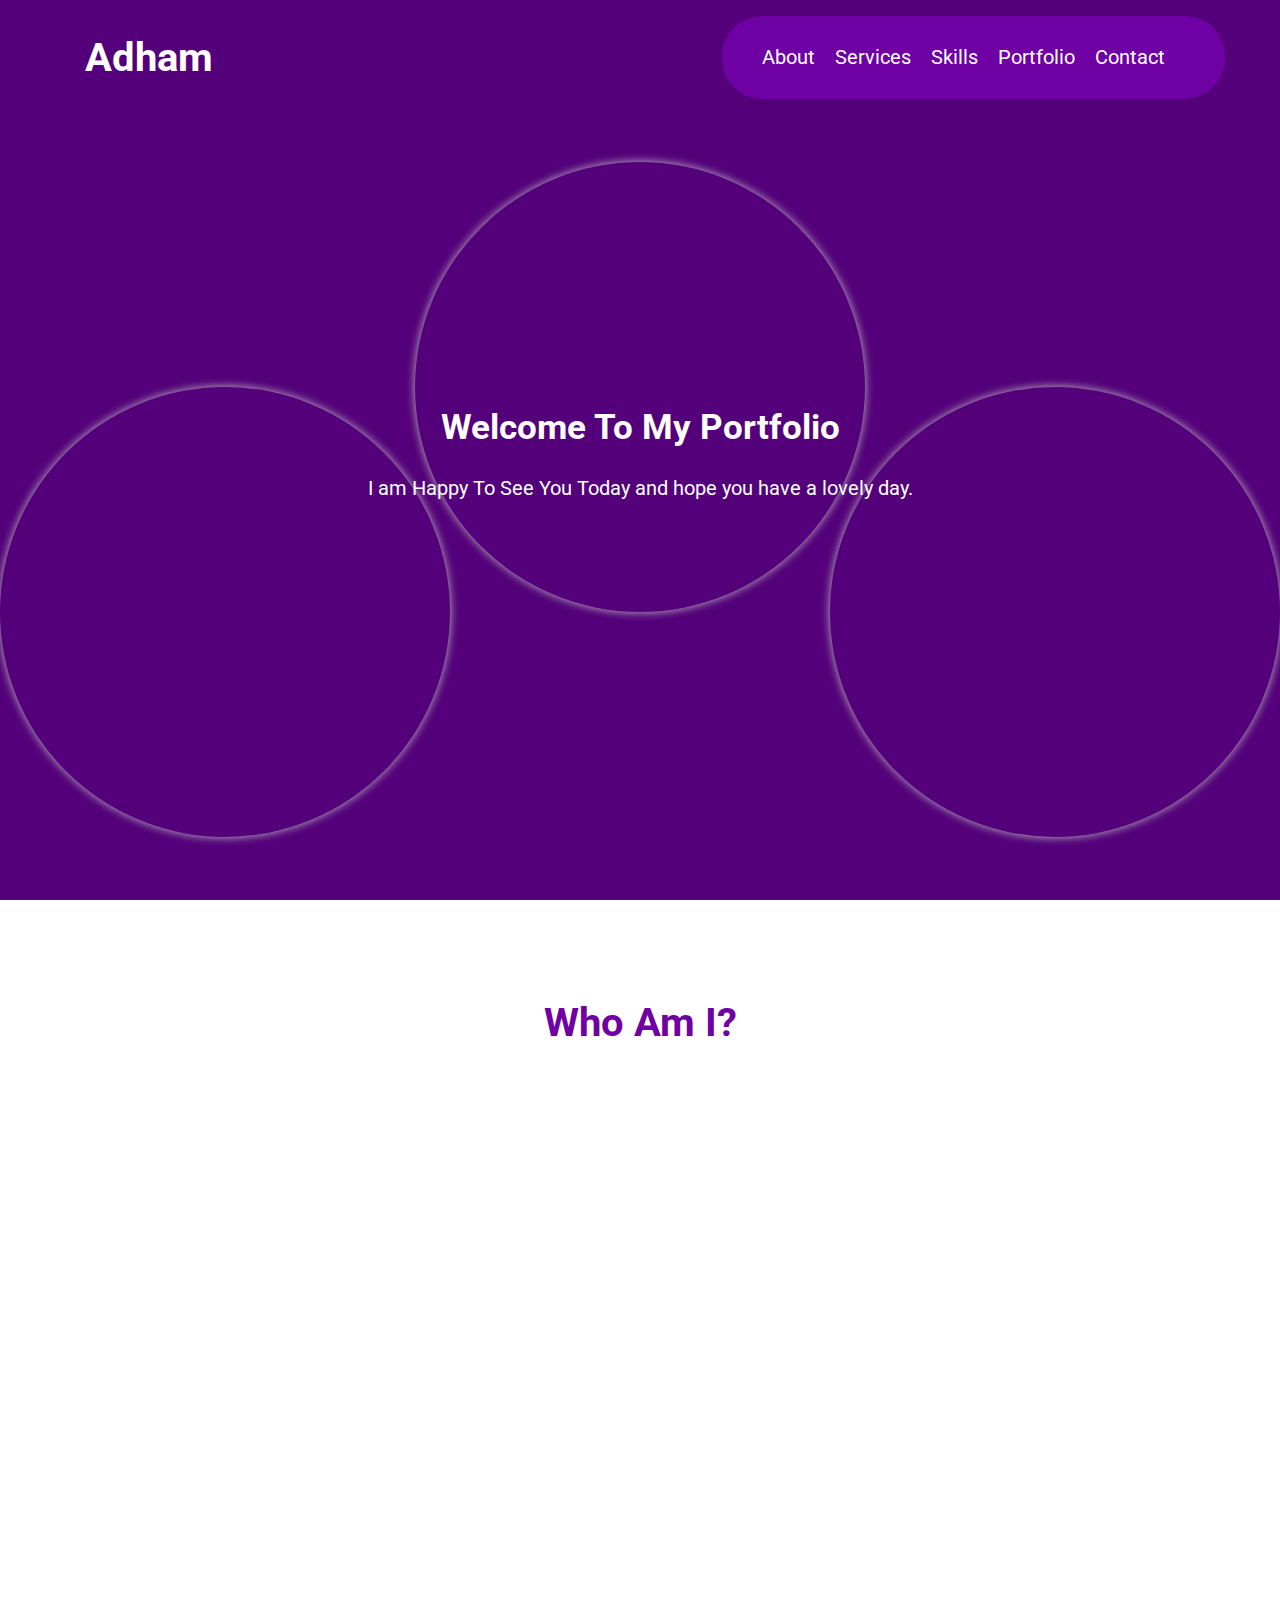
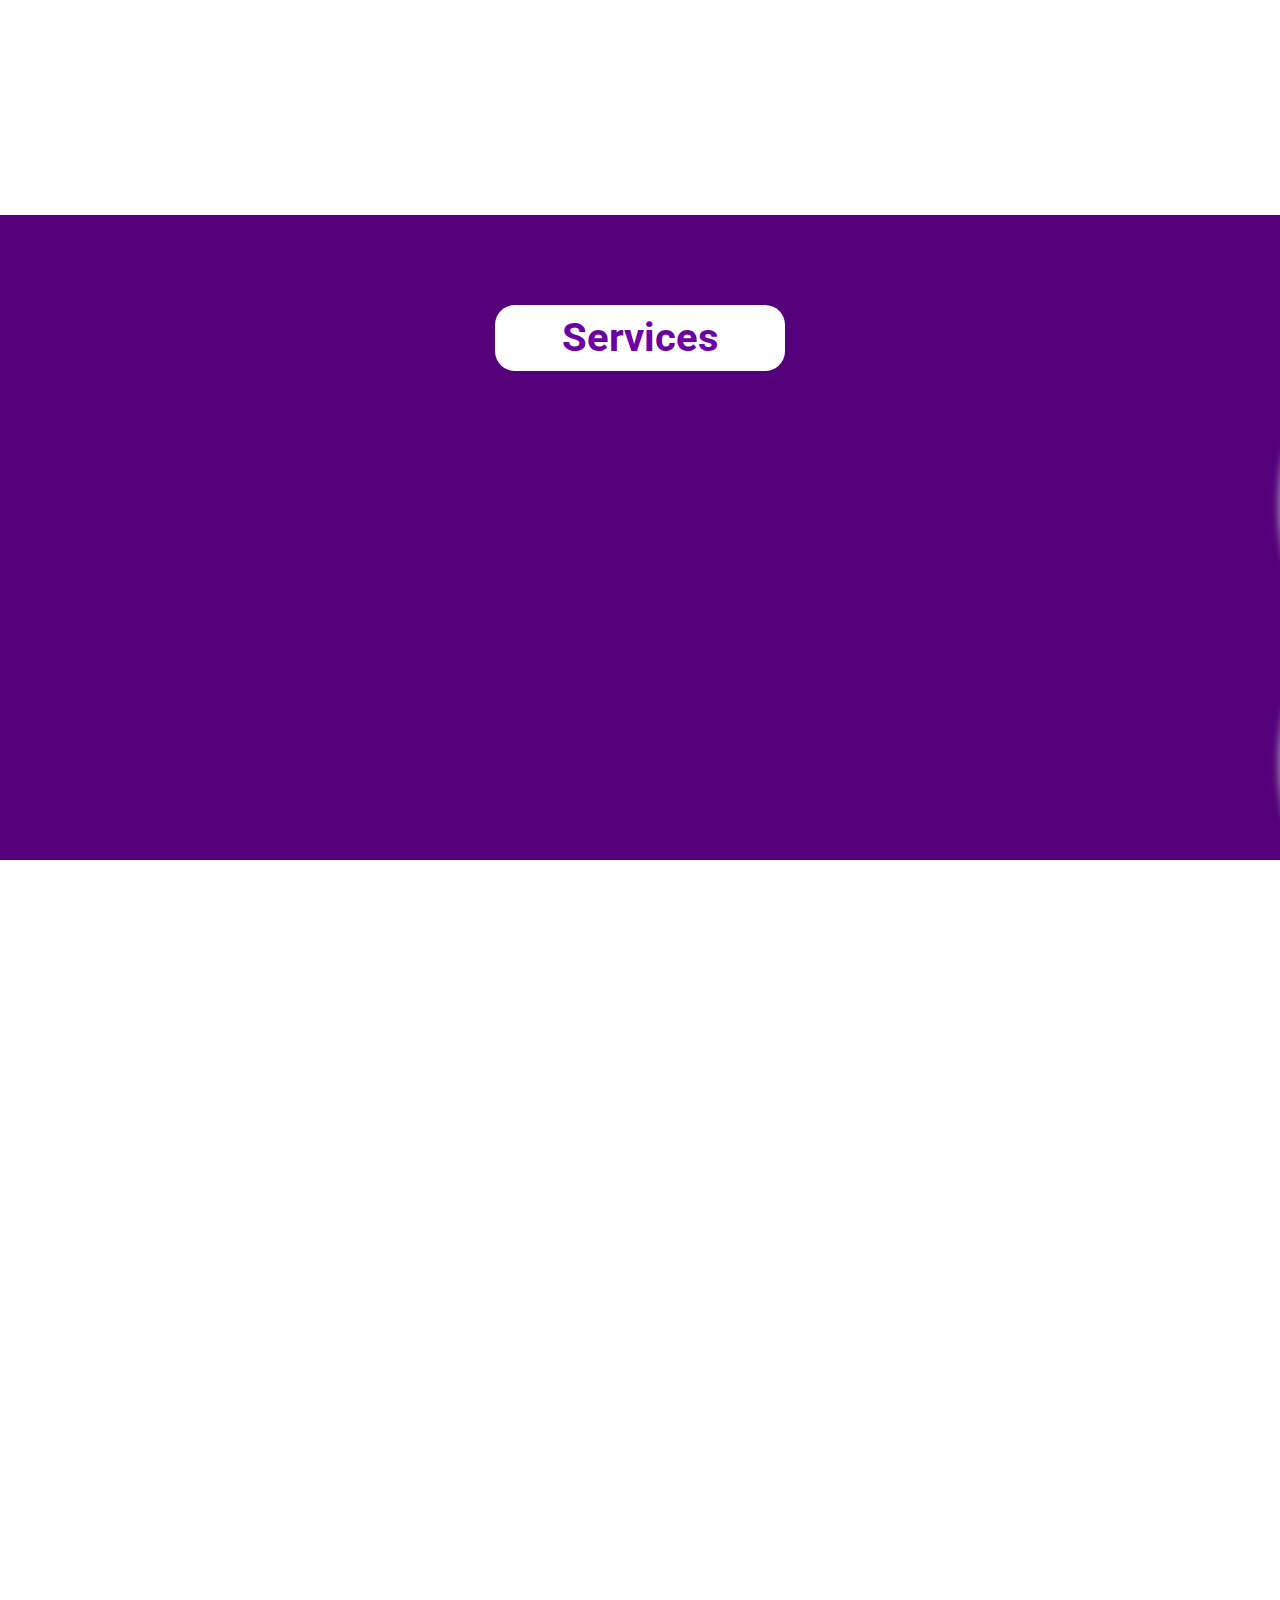
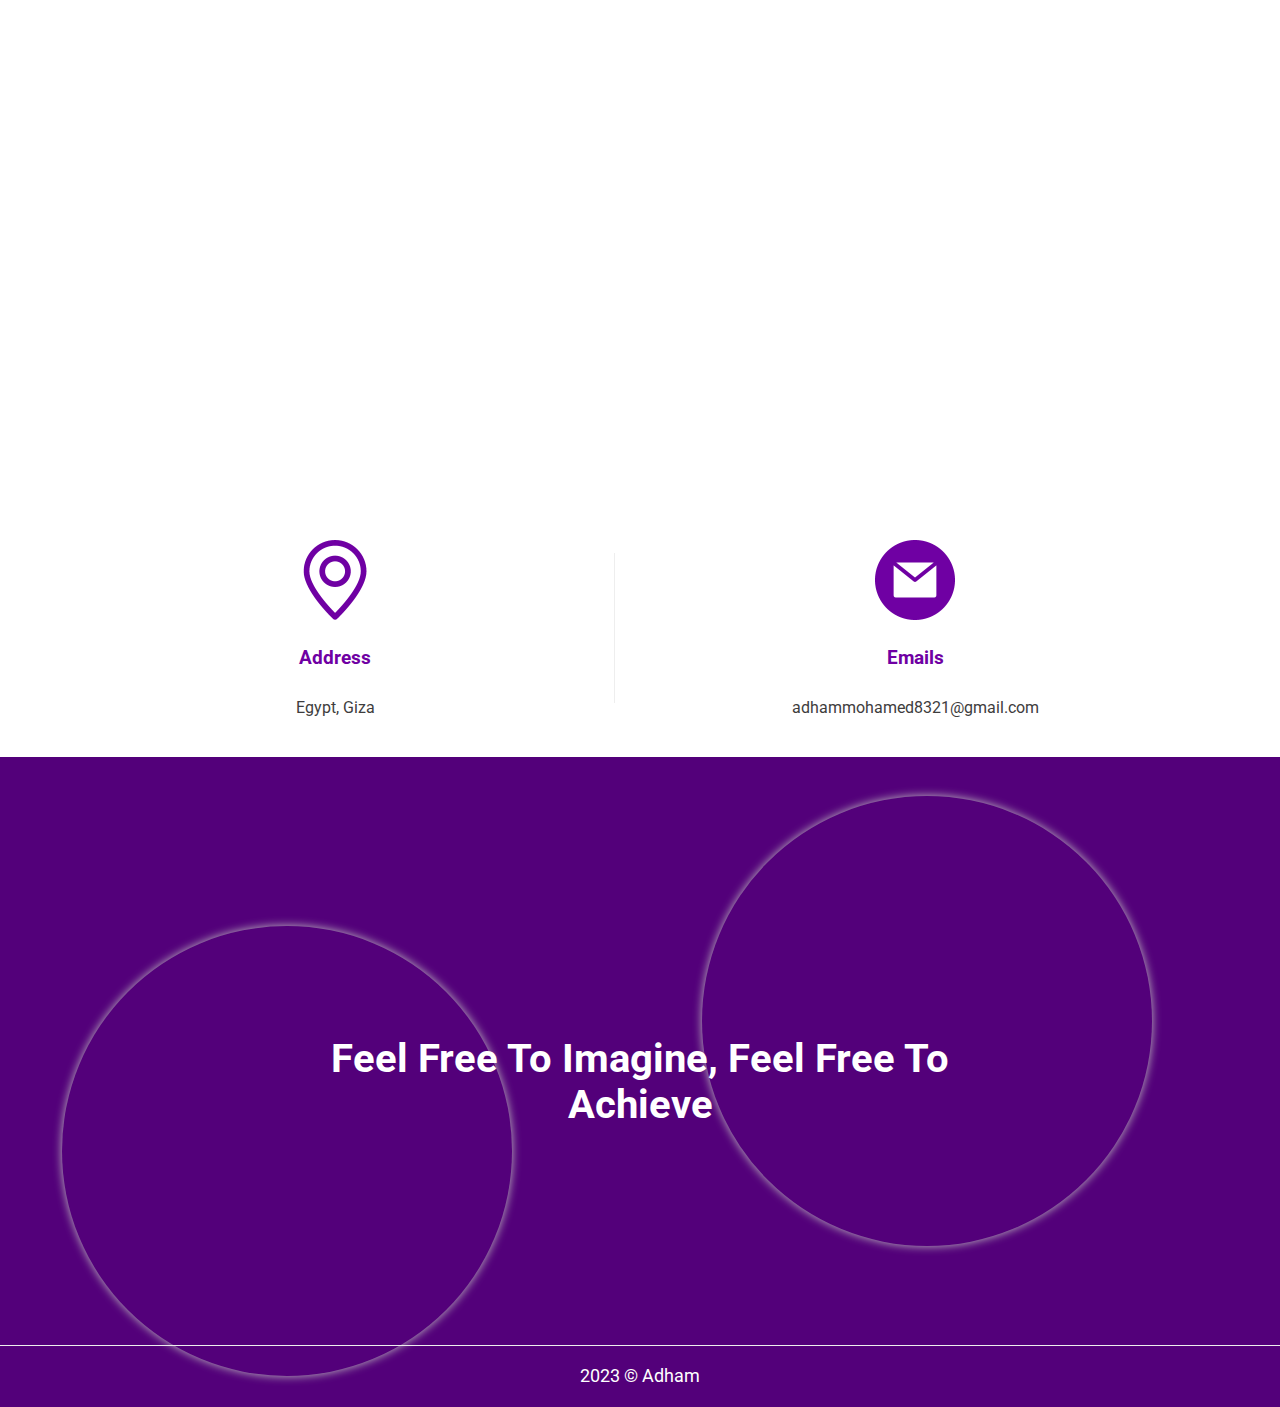
==== commit 5de9dd73: "fix: update my information" ====
--- a/index.html
+++ b/index.html
@@ -38,17 +38,13 @@
 			<div class="circle c-three"></div>
 		</div>
 		<div class="about" id="about">
-			<h2 class="main-heading">Who We Are</h2>
+			<h2 class="main-heading">Who Am I?</h2>
 			<div class="container">
 				<div class="info">
-					<h3>
-						I am Front End Developer and<br />
-						Ui Ux Designer
-					</h3>
+					<h3>I am Full Stack Developer</h3>
 					<p>
-						I am a Front End Developer/Ui Ux Designer. I create responsive,
-						high-quality, browser-friendly, and maintainable Websites with the
-						best programming skills and tools.
+						I am a Full Stack Developer interested in creating websites that can
+						be successfully used as a business marketing tools
 					</p>
 				</div>
 				<div class="img-holder">
@@ -114,19 +110,22 @@
 						<h3>Javascript</h3>
 					</div>
 					<div class="skills-box">
-						<h3>Pug</h3>
-					</div>
-					<div class="skills-box">
-						<h3>Sass</h3>
-					</div>
-					<div class="skills-box">
-						<h3>Bootstrap</h3>
-					</div>
-					<div class="skills-box">
-						<h3>Gulp.js</h3>
-					</div>
-					<div class="skills-box">
-						<h3>Unit Testing</h3>
+						<h3>React</h3>
+					</div>
+					<div class="skills-box">
+						<h3>Material Ui</h3>
+					</div>
+					<div class="skills-box">
+						<h3>Redux</h3>
+					</div>
+					<div class="skills-box">
+						<h3>Node js</h3>
+					</div>
+					<div class="skills-box">
+						<h3>Express</h3>
+					</div>
+					<div class="skills-box">
+						<h3>MongoDB</h3>
 					</div>
 					<div class="skills-box">
 						<h3>Git & Github</h3>
@@ -187,14 +186,14 @@
 				<div class="contact-boxes">
 					<div class="address-box">
 						<div class="img-holder">
-							<img src="./images/contact_1.png" alt="" />
+							<img src="./images/contact_1.png" alt="Adham Address" />
 						</div>
 						<h3>Address</h3>
 						<span>Egypt, Giza</span>
 					</div>
 					<div class="email-box">
 						<div class="img-holder">
-							<img src="./images/contact_3.png" alt="" />
+							<img src="./images/contact_3.png" alt="Adham Email" />
 						</div>
 						<h3>Emails</h3>
 						<span
@@ -211,7 +210,6 @@
 				<div class="circle c-nine"></div>
 				<div class="text-box">
 					<h2>Feel Free To Imagine, Feel Free To Achieve</h2>
-					<p>You Will Imagine, And I Will Provide All You Need To Achieve</p>
 				</div>
 				<div class="author">2023 &copy; Adham</div>
 			</footer>
